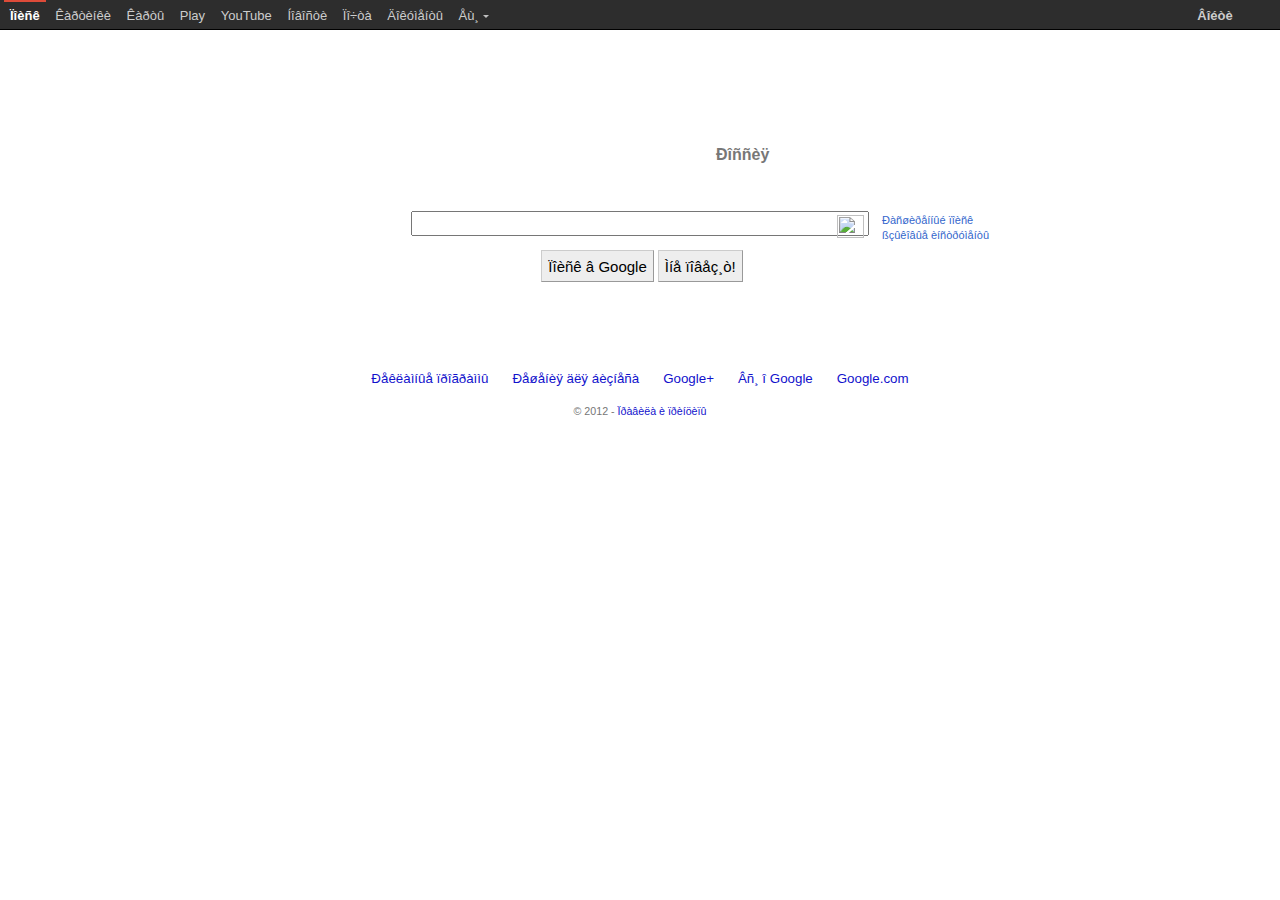
==== test.html @ 153675c8 "Initial HTML parsing suite is set up" ====
<html itemscope="itemscope" itemtype="http://schema.org/WebPage">
<head>
<meta content="&#207;&#238;&#232;&#241;&#234; &#232;&#237;&#244;&#238;&#240;&#236;&#224;&#246;&#232;&#232; &#226; &#232;&#237;&#242;&#229;&#240;&#237;&#229;&#242;&#229;: &#226;&#229;&#225; &#241;&#242;&#240;&#224;&#237;&#232;&#246;&#251;, &#234;&#224;&#240;&#242;&#232;&#237;&#234;&#232;, &#226;&#232;&#228;&#229;&#238; &#232; &#236;&#237;&#238;&#227;&#238;&#229; &#228;&#240;&#243;&#227;&#238;&#229;." name="description">
<meta content="noodp" name="robots">
<meta itemprop="image" content="/images/google_favicon_128.png">
<title>Google</title>
<script>window.google={kEI:"-qaaUIm1NozS4QT7uYGADg",getEI:function(a){var b;while(a&&!(a.getAttribute&&(b=a.getAttribute("eid"))))a=a.parentNode;return b||google.kEI},https:function(){return window.location.protocol=="https:"},kEXPI:"17259,30316,39523,39978,40363,4000016,4000116,4000123,4000354,4000390,4000472,4000553,4000698,4000880,4000955,4001026,4001030,4001057,4001384,4001425,4001429,4001457,4001467,4001569,4001584,4001601,4001606,4001614,4001747,4001761,4001766,4001782,4001848,4001855,4001933,4001952,4001970,4002063",kCSI:{e:"17259,30316,39523,39978,40363,4000016,4000116,4000123,4000354,4000390,4000472,4000553,4000698,4000880,4000955,4001026,4001030,4001057,4001384,4001425,4001429,4001457,4001467,4001569,4001584,4001601,4001606,4001614,4001747,4001761,4001766,4001782,4001848,4001855,4001933,4001952,4001970,4002063",ei:"-qaaUIm1NozS4QT7uYGADg"},authuser:0,
ml:function(){},kHL:"ru",time:function(){return(new Date).getTime()},log:function(a,b,c,e){var d=new Image,h=google,i=h.lc,f=h.li,j="";d.onerror=(d.onload=(d.onabort=function(){delete i[f]}));i[f]=d;if(!c&&b.search("&ei=")==-1)j="&ei="+google.getEI(e);var g=c||"/gen_204?atyp=i&ct="+a+"&cad="+b+j+"&zx="+google.time();
var k=/^http:/i;if(k.test(g)&&google.https()){google.ml(new Error("GLMM"),false,{src:g});delete i[f];return}d.src=g;h.li=f+1},lc:[],li:0,Toolbelt:{},y:{},x:function(a,b){google.y[a.id]=[a,b];return false}};

window.google.sn="webhp";window.google.timers={};window.google.startTick=function(a,b){window.google.timers[a]={t:{start:(new Date).getTime()},bfr:!(!b)}};window.google.tick=function(a,b,c){if(!window.google.timers[a])google.startTick(a);window.google.timers[a].t[b]=c||(new Date).getTime()};google.startTick("load",true);try{}catch(u){}
var _gjwl=location;function _gjuc(){var e=_gjwl.href.indexOf("#");if(e>=0){var a=_gjwl.href.substring(e);if(a.indexOf("&q=")>0||a.indexOf("#q=")>=0){a=a.substring(1);if(a.indexOf("#")==-1){for(var c=0;c<a.length;){var d=c;if(a.charAt(d)=="&")++d;var b=a.indexOf("&",d);if(b==-1)b=a.length;var f=a.substring(d,b);if(f.indexOf("fp=")==0){a=a.substring(0,c)+a.substring(b,a.length);b=c}else if(f=="cad=h")return 0;c=b}_gjwl.href="/search?"+a+"&cad=h";return 1}}}return 0}function _gjp(){!(window._gjwl.hash&&
window._gjuc())&&setTimeout(_gjp,500)};
window._gjp&&_gjp();</script><style>#gb{font:13px/27px Arial,sans-serif;height:30px}#gbz,#gbg{position:absolute;white-space:nowrap;top:0;height:30px;z-index:1000}#gbz{left:0;padding-left:4px}#gbg{right:0;padding-right:5px}#gbs{background:transparent;position:absolute;top:-999px;visibility:hidden;z-index:998}.gbto #gbs{background:#fff}#gbx3,#gbx4{background-color:#2d2d2d;background-image:none;_background-image:none;background-position:0 -138px;background-repeat:repeat-x;border-bottom:1px solid #000;font-size:24px;height:29px;_height:30px;opacity:1;filter:alpha(opacity=100);position:absolute;top:0;width:100%;z-index:990}#gbx3{left:0}#gbx4{right:0}#gbb{position:relative}#gbbw{left:0;position:absolute;top:30px;width:100%}.gbtcb{position:absolute;visibility:hidden}#gbz .gbtcb{right:0}#gbg .gbtcb{left:0}.gbxx{display:none !important}.gbxo{opacity:0 !important;filter:alpha(opacity=0) !important}.gbm{position:absolute;z-index:999;top:-999px;visibility:hidden;text-align:left;border:1px solid #bebebe;background:#fff;-moz-box-shadow:-1px 1px 1px rgba(0,0,0,.2);-webkit-box-shadow:0 2px 4px rgba(0,0,0,.2);box-shadow:0 2px 4px rgba(0,0,0,.2)}.gbrtl .gbm{-moz-box-shadow:1px 1px 1px rgba(0,0,0,.2)}.gbto .gbm,.gbto #gbs{top:29px;visibility:visible}#gbz .gbm,#gbz #gbs{left:0}#gbg .gbm,#gbg #gbs{right:0}.gbxms{background-color:#ccc;display:block;position:absolute;z-index:1;top:-1px;left:-2px;right:-2px;bottom:-2px;opacity:.4;-moz-border-radius:3px;filter:progid:DXImageTransform.Microsoft.Blur(pixelradius=5);*opacity:1;*top:-2px;*left:-5px;*right:5px;*bottom:4px;-ms-filter:"progid:DXImageTransform.Microsoft.Blur(pixelradius=5)";opacity:1\0/;top:-4px\0/;left:-6px\0/;right:5px\0/;bottom:4px\0/}.gbma{position:relative;top:-1px;border-style:solid dashed dashed;border-color:transparent;border-top-color:#c0c0c0;display:-moz-inline-box;display:inline-block;font-size:0;height:0;line-height:0;width:0;border-width:3px 3px 0;padding-top:1px;left:4px}#gbztms1,#gbi4m1,#gbi4s,#gbi4t{zoom:1}.gbtc,.gbmc,.gbmcc{display:block;list-style:none;margin:0;padding:0}.gbmc{background:#fff;padding:10px 0;position:relative;z-index:2;zoom:1}.gbt{position:relative;display:-moz-inline-box;display:inline-block;line-height:27px;padding:0;vertical-align:top}.gbt{*display:inline}.gbto{box-shadow:0 2px 4px rgba(0,0,0,.2);-moz-box-shadow:0 2px 4px rgba(0,0,0,.2);-webkit-box-shadow:0 2px 4px rgba(0,0,0,.2)}.gbzt,.gbgt{cursor:pointer;display:block;text-decoration:none !important}span#gbg6,span#gbg4{cursor:default}.gbts{border-left:1px solid transparent;border-right:1px solid transparent;display:block;*display:inline-block;padding:0 5px;position:relative;z-index:1000}.gbts{*display:inline}.gbto .gbts{background:#fff;border-color:#bebebe;color:#36c;padding-bottom:1px;padding-top:2px}.gbz0l .gbts{color:#fff;font-weight:bold}.gbtsa{padding-right:9px}#gbz .gbzt,#gbz .gbgt,#gbg .gbgt{color:#ccc!important}.gbtb2{display:block;border-top:2px solid transparent}.gbto .gbzt .gbtb2,.gbto .gbgt .gbtb2{border-top-width:0}.gbtb .gbts{background:url(//ssl.gstatic.com/gb/images/b_8d5afc09.png);_background:url(//ssl.gstatic.com/gb/images/b8_3615d64d.png);background-position:-27px -22px;border:0;font-size:0;padding:29px 0 0;*padding:27px 0 0;width:1px}.gbzt-hvr,.gbzt:focus,.gbgt-hvr,.gbgt:focus{background-color:#4c4c4c;background-image:none;_background-image:none;background-position:0 -102px;background-repeat:repeat-x;outline:none;text-decoration:none !important}.gbpdjs .gbto .gbm{min-width:99%}.gbz0l .gbtb2{border-top-color:#dd4b39!important}#gbi4s,#gbi4s1{font-weight:bold}#gbg6.gbgt-hvr,#gbg6.gbgt:focus{background-color:transparent;background-image:none}.gbg4a{font-size:0;line-height:0}.gbg4a .gbts{padding:27px 5px 0;*padding:25px 5px 0}.gbto .gbg4a .gbts{padding:29px 5px 1px;*padding:27px 5px 1px}#gbi4i,#gbi4id{left:5px;border:0;height:24px;position:absolute;top:1px;width:24px}.gbto #gbi4i,.gbto #gbi4id{top:3px}.gbi4p{display:block;width:24px}#gbi4id{background-position:-44px -101px}#gbmpid{background-position:0 0}#gbmpi,#gbmpid{border:none;display:inline-block;height:48px;width:48px}#gbmpiw{display:inline-block;line-height:9px;padding-left:20px;margin-top:10px;position:relative}#gbmpi,#gbmpid,#gbmpiw{*display:inline}#gbg5{font-size:0}#gbgs5{padding:5px !important}.gbto #gbgs5{padding:7px 5px 6px !important}#gbi5{background:url(//ssl.gstatic.com/gb/images/b_8d5afc09.png);_background:url(//ssl.gstatic.com/gb/images/b8_3615d64d.png);background-position:0 0;display:block;font-size:0;height:17px;width:16px}.gbto #gbi5{background-position:-6px -22px}.gbn .gbmt,.gbn .gbmt:visited,.gbnd .gbmt,.gbnd .gbmt:visited{color:#dd8e27 !important}.gbf .gbmt,.gbf .gbmt:visited{color:#900 !important}.gbmt,.gbml1,.gbmlb,.gbmt:visited,.gbml1:visited,.gbmlb:visited{color:#36c !important;text-decoration:none !important}.gbmt,.gbmt:visited{display:block}.gbml1,.gbmlb,.gbml1:visited,.gbmlb:visited{display:inline-block;margin:0 10px}.gbml1,.gbmlb,.gbml1:visited,.gbmlb:visited{*display:inline}.gbml1,.gbml1:visited{padding:0 10px}.gbml1-hvr,.gbml1:focus{outline:none;text-decoration:underline !important}#gbpm .gbml1{display:inline;margin:0;padding:0;white-space:nowrap}.gbmlb,.gbmlb:visited{line-height:27px}.gbmlb-hvr,.gbmlb:focus{outline:none;text-decoration:underline !important}.gbmlbw{color:#ccc;margin:0 10px}.gbmt{padding:0 20px}.gbmt-hvr,.gbmt:focus{background:#eee;cursor:pointer;outline:0 solid black;text-decoration:none !important}.gbm0l,.gbm0l:visited{color:#000 !important;font-weight:bold}.gbmh{border-top:1px solid #bebebe;font-size:0;margin:10px 0}#gbd4 .gbmc{background:#f5f5f5;padding-top:0}#gbd4 .gbsbic::-webkit-scrollbar-track:vertical{background-color:#f5f5f5;margin-top:2px}#gbmpdv{background:#fff;border-bottom:1px solid #bebebe;-moz-box-shadow:0 2px 4px rgba(0,0,0,.12);-o-box-shadow:0 2px 4px rgba(0,0,0,.12);-webkit-box-shadow:0 2px 4px rgba(0,0,0,.12);box-shadow:0 2px 4px rgba(0,0,0,.12);position:relative;z-index:1}#gbd4 .gbmh{margin:0}.gbmtc{padding:0;margin:0;line-height:27px}.GBMCC:last-child:after,#GBMPAL:last-child:after{content:'\0A\0A';white-space:pre;position:absolute}#gbmps{*zoom:1}#gbd4 .gbpc,#gbmpas .gbmt{line-height:17px}#gbd4 .gbpgs .gbmtc{line-height:27px}#gbd4 .gbmtc{border-bottom:1px solid #bebebe}#gbd4 .gbpc{display:inline-block;margin:16px 0 10px;padding-right:50px;vertical-align:top}#gbd4 .gbpc{*display:inline}.gbpc .gbps,.gbpc .gbps2{display:block;margin:0 20px}#gbmplp.gbps{margin:0 10px}.gbpc .gbps{color:#000;font-weight:bold}.gbpc .gbpd{margin-bottom:5px}.gbpd .gbmt,.gbpd .gbps{color:#666 !important}.gbpd .gbmt{opacity:.4;filter:alpha(opacity=40)}.gbps2{color:#666;display:block}.gbp0{display:none}.gbp0 .gbps2{font-weight:bold}#gbd4 .gbmcc{margin-top:5px}.gbpmc{background:#fef9db}.gbpmc .gbmt{padding:10px 20px}#gbpm{*border-collapse:collapse;border-spacing:0;margin:0;white-space:normal}#gbpm .gbmt{border-top:none;color:#000 !important;font:11px Arial,sans-serif}#gbpms{*white-space:nowrap}.gbpms2{font-weight:bold;white-space:nowrap}#gbmpal{*border-collapse:collapse;border-spacing:0;margin:0;white-space:nowrap;width:100%}.gbmpala,.gbmpalb{font:13px Arial,sans-serif;line-height:27px;padding:10px 20px 0;white-space:nowrap}.gbmpala{padding-left:0;text-align:left}.gbmpalb{padding-right:0;text-align:right}#gbmpasb .gbps{color:#000}#gbmpal .gbqfbb{margin:0 20px}.gbp0 .gbps{*display:inline}.gbiba{margin:8px 20px 10px}.gbmpiaw{display:inline-block;padding-right:10px;margin-bottom:6px;margin-top:10px}.gbxv{visibility:hidden}.gbmpiaa{display:block;margin-top:10px}.gbmpia{border:none;display:block;height:48px;width:48px}.gbmpnw{display:inline-block;height:auto;margin:10px 0;vertical-align:top}.gbqfb,.gbqfba,.gbqfbb{-moz-border-radius:2px;-webkit-border-radius:2px;border-radius:2px;cursor:default !important;display:inline-block;font-weight:bold;height:29px;line-height:29px;min-width:54px;*min-width:70px;padding:0 8px;text-align:center;text-decoration:none !important;-moz-user-select:none;-webkit-user-select:none}.gbqfb:focus,.gbqfba:focus,.gbqfbb:focus{border:1px solid #4d90fe;-moz-box-shadow:inset 0 0 0 1px rgba(255,255,255,.5);-webkit-box-shadow:inset 0 0 0 1px rgba(255,255,255,.5);box-shadow:inset 0 0 0 1px rgba(255,255,255,.5);outline:none}#gbqfb.gbqfb-no-focus{border:1px solid #3079ed;-moz-box-shadow:none;-webkit-box-shadow:none;box-shadow:none}.gbqfb-hvr:focus,.gbqfba-hvr:focus,.gbqfbb-hvr:focus{-webkit-box-shadow:inset 0 0 0 1px #fff,0 1px 1px rgba(0,0,0,.1);-moz-box-shadow:inset 0 0 0 1px #fff,0 1px 1px rgba(0,0,0,.1);box-shadow:inset 0 0 0 1px #fff,0 1px 1px rgba(0,0,0,.1)}.gbqfb-hvr,.gbqfba-hvr,.gbqfbb-hvr{-webkit-box-shadow:0 1px 1px rgba(0,0,0,.1);-moz-box-shadow:0 1px 1px rgba(0,0,0,.1);box-shadow:0 1px 1px rgba(0,0,0,.1)}.gbqfb::-moz-focus-inner,.gbqfba::-moz-focus-inner,.gbqfbb::-moz-focus-inner{border:0}.gbqfba,.gbqfbb{border:1px solid #dcdcdc;border-color:rgba(0,0,0,.1);color:#444 !important;font-size:11px}.gbqfb{background-color:#4d90fe;background-image:-webkit-gradient(linear,left top,left bottom,from(#4d90fe),to(#4787ed));background-image:-webkit-linear-gradient(top,#4d90fe,#4787ed);background-image:-moz-linear-gradient(top,#4d90fe,#4787ed);background-image:-ms-linear-gradient(top,#4d90fe,#4787ed);background-image:-o-linear-gradient(top,#4d90fe,#4787ed);background-image:linear-gradient(top,#4d90fe,#4787ed);filter:progid:DXImageTransform.Microsoft.gradient(startColorStr='#4d90fe',EndColorStr='#4787ed');border:1px solid #3079ed;color:#fff !important}.gbqfb-hvr,.gbqfb-hvr:focus{border-color:#2f5bb7;background-color:#357ae8;background-image:-webkit-gradient(linear,left top,left bottom,from(#4d90fe),to(#357ae8));background-image:-webkit-linear-gradient(top,#4d90fe,#357ae8);background-image:-moz-linear-gradient(top,#4d90fe,#357ae8);background-image:-ms-linear-gradient(top,#4d90fe,#357ae8);background-image:-o-linear-gradient(top,#4d90fe,#357ae8);background-image:linear-gradient(top,#4d90fe,#357ae8)}.gbqfb:active{-webkit-box-shadow:inset 0 1px 2px rgba(0,0,0,.3);-moz-box-shadow:inset 0 1px 2px rgba(0,0,0,.3);box-shadow:inset 0 1px 2px rgba(0,0,0,.3)}.gbqfba{background-color:#f5f5f5;background-image:-webkit-gradient(linear,left top,left bottom,from(#f5f5f5),to(#f1f1f1));background-image:-webkit-linear-gradient(top,#f5f5f5,#f1f1f1);background-image:-moz-linear-gradient(top,#f5f5f5,#f1f1f1);background-image:-ms-linear-gradient(top,#f5f5f5,#f1f1f1);background-image:-o-linear-gradient(top,#f5f5f5,#f1f1f1);background-image:linear-gradient(top,#f5f5f5,#f1f1f1);filter:progid:DXImageTransform.Microsoft.gradient(startColorStr='#f5f5f5',EndColorStr='#f1f1f1')}.gbqfba-hvr,.gbqfba-hvr:active{background-color:#f8f8f8;background-image:-webkit-gradient(linear,left top,left bottom,from(#f8f8f8),to(#f1f1f1));background-image:-webkit-linear-gradient(top,#f8f8f8,#f1f1f1);background-image:-moz-linear-gradient(top,#f8f8f8,#f1f1f1);background-image:-ms-linear-gradient(top,#f8f8f8,#f1f1f1);background-image:-o-linear-gradient(top,#f8f8f8,#f1f1f1);background-image:linear-gradient(top,#f8f8f8,#f1f1f1);filter:progid:DXImageTransform.Microsoft.gradient(startColorStr='#f8f8f8',EndColorStr='#f1f1f1')}.gbqfbb{background-color:#fff;background-image:-webkit-gradient(linear,left top,left bottom,from(#fff),to(#fbfbfb));background-image:-webkit-linear-gradient(top,#fff,#fbfbfb);background-image:-moz-linear-gradient(top,#fff,#fbfbfb);background-image:-ms-linear-gradient(top,#fff,#fbfbfb);background-image:-o-linear-gradient(top,#fff,#fbfbfb);background-image:linear-gradient(top,#fff,#fbfbfb);filter:progid:DXImageTransform.Microsoft.gradient(startColorStr='#ffffff',EndColorStr='#fbfbfb')}.gbqfbb-hvr,.gbqfbb-hvr:active{background-color:#fff;background-image:-webkit-gradient(linear,left top,left bottom,from(#fff),to(#f8f8f8));background-image:-webkit-linear-gradient(top,#fff,#f8f8f8);background-image:-moz-linear-gradient(top,#fff,#f8f8f8);background-image:-ms-linear-gradient(top,#fff,#f8f8f8);background-image:-o-linear-gradient(top,#fff,#f8f8f8);background-image:linear-gradient(top,#fff,#f8f8f8);filter:progid:DXImageTransform.Microsoft.gradient(startColorStr='#ffffff',EndColorStr='#f8f8f8')}.gbqfba-hvr,.gbqfba-hvr:active,.gbqfbb-hvr,.gbqfbb-hvr:active{border-color:#c6c6c6;-webkit-box-shadow:0 1px 1px rgba(0,0,0,.1);-moz-box-shadow:0 1px 1px rgba(0,0,0,.1);box-shadow:0 1px 1px rgba(0,0,0,.1);color:#222 !important}.gbqfba:active,.gbqfbb:active{-webkit-box-shadow:inset 0 1px 2px rgba(0,0,0,.1);-moz-box-shadow:inset 0 1px 2px rgba(0,0,0,.1);box-shadow:inset 0 1px 2px rgba(0,0,0,.1)}#gbmpas{max-height:220px}#gbmm{max-height:530px}.gbsb{-webkit-box-sizing:border-box;display:block;position:relative;*zoom:1}.gbsbic{overflow:auto}.gbsbis .gbsbt,.gbsbis .gbsbb{-webkit-mask-box-image:-webkit-gradient(linear,left top,right top,color-stop(0,rgba(0,0,0,.1)),color-stop(.5,rgba(0,0,0,.8)),color-stop(1,rgba(0,0,0,.1)));left:0;margin-right:0;opacity:0;position:absolute;width:100%}.gbsb .gbsbt:after,.gbsb .gbsbb:after{content:"";display:block;height:0;left:0;position:absolute;width:100%}.gbsbis .gbsbt{background:-webkit-gradient(linear,left top,left bottom,from(rgba(0,0,0,.2)),to(rgba(0,0,0,0)));background-image:-webkit-linear-gradient(top,rgba(0,0,0,.2),rgba(0,0,0,0));background-image:-moz-linear-gradient(top,rgba(0,0,0,.2),rgba(0,0,0,0));background-image:-ms-linear-gradient(top,rgba(0,0,0,.2),rgba(0,0,0,0));background-image:-o-linear-gradient(top,rgba(0,0,0,.2),rgba(0,0,0,0));background-image:linear-gradient(top,rgba(0,0,0,.2),rgba(0,0,0,0));height:6px;top:0}.gbsb .gbsbt:after{border-top:1px solid #ebebeb;border-color:rgba(0,0,0,.3);top:0}.gbsb .gbsbb{-webkit-mask-box-image:-webkit-gradient(linear,left top,right top,color-stop(0,rgba(0,0,0,.1)),color-stop(.5,rgba(0,0,0,.8)),color-stop(1,rgba(0,0,0,.1)));background:-webkit-gradient(linear,left bottom,left top,from(rgba(0,0,0,.2)),to(rgba(0,0,0,0)));background-image:-webkit-linear-gradient(bottom,rgba(0,0,0,.2),rgba(0,0,0,0));background-image:-moz-linear-gradient(bottom,rgba(0,0,0,.2),rgba(0,0,0,0));background-image:-ms-linear-gradient(bottom,rgba(0,0,0,.2),rgba(0,0,0,0));background-image:-o-linear-gradient(bottom,rgba(0,0,0,.2),rgba(0,0,0,0));background-image:linear-gradient(bottom,rgba(0,0,0,.2),rgba(0,0,0,0));bottom:0;height:4px}.gbsb .gbsbb:after{border-bottom:1px solid #ebebeb;border-color:rgba(0,0,0,.3);bottom:0}</style>
<style id="gstyle">body{margin:0;overflow-y:scroll}#gog{padding:3px 8px 0}td{line-height:.8em}.gac_m td{line-height:17px}form{margin-bottom:20px}body,td,a,p,.h{font-family:arial,sans-serif}.h{color:#36c;font-size:20px}.q{color:#00c}.ts td{padding:0}.ts{border-collapse:collapse}em{font-weight:bold;font-style:normal}.lst{height:25px;width:496px}.gsfi,.lst{font:18px arial,sans-serif}.gsfs{font:17px arial,sans-serif}.tiah{width:458px}.ds{display:-moz-inline-box;display:inline-block;margin:3px 0 4px;margin-left:4px}input{font-family:inherit}a.gb1,a.gb2,a.gb3,a.gb4{color:#11c !important}body{background:#fff;color:black}a{color:#11c;text-decoration:none}a:hover,a:active{text-decoration:underline}.fl a{color:#36c}a:visited{color:#551a8b}a.gb1,a.gb4{text-decoration:underline}a.gb3:hover{text-decoration:none}#ghead a.gb2:hover{color:#fff!important}.sblc{padding-top:5px}.sblc a{display:block;margin:2px 0;margin-left:13px;font-size:11px;}.lsbb{background:#eee;border:solid 1px;border-color:#ccc #999 #999 #ccc;height:30px;display:block}.ftl,#fll a{display:inline-block;margin:0 12px}.lsb{background:url(/images/srpr/nav_logo80.png) 0 -258px repeat-x;border:none;color:#000;cursor:pointer;height:30px;margin:0;outline:0;font:15px arial,sans-serif;vertical-align:top}.lsb:active{background:#ccc}.lst:focus{outline:none}#addlang a{padding:0 3px}.gac_v div{display:none}.gac_v .gac_v2,.gac_bt{display:block!important}table.gssb_c{z-index:986  }.nbcl{background:url(/images/srpr/nav_logo80.png) no-repeat ;height:px;width:px}</style>
<script>(function(){try{var e=!0,h=null,i=!1;var aa=function(a,b,c,d){d=d||{};d._sn=["cfg",b,c].join(".");window.gbar.logger.ml(a,d)};var k=window.gbar=window.gbar||{},n=window.gbar.i=window.gbar.i||{},ba;function _tvn(a,b){var c=parseInt(a,10);return isNaN(c)?b:c}function _tvf(a,b){var c=parseFloat(a);return isNaN(c)?b:c}function _tvv(a){return!!a}function p(a,b,c){(c||k)[a]=b}k.bv={n:_tvn("2",0),r:"r_gc.r_pw.",f:".41.",m:_tvn("1",1)};
function ca(a,b,c){var d="on"+b;if(a.addEventListener)a.addEventListener(b,c,i);else if(a.attachEvent)a.attachEvent(d,c);else{var g=a[d];a[d]=function(){var a=g.apply(this,arguments),b=c.apply(this,arguments);return void 0==a?b:void 0==b?a:b&&a}}}var da=function(a){return function(){return k.bv.m==a}},ea=da(1),fa=da(2);p("sb",ea);p("kn",fa);n.a=_tvv;n.b=_tvf;n.c=_tvn;n.i=aa;var r=window.gbar.i.i;var s=function(){},t=function(){},u=function(a){var b=new Image,c=ga;b.onerror=b.onload=b.onabort=function(){try{delete ha[c]}catch(a){}};ha[c]=b;b.src=a;ga=c+1},ha=[],ga=0;p("logger",{il:t,ml:s,log:u});var v=window.gbar.logger;var w={},ia={},x=[],ja="a",ka=function(a,b){x.push([a,b])},la=function(a,b){w[a]=b},ma=function(a){return a in w},z={},A=function(a,b){z[a]||(z[a]=[]);z[a].push(b)},B=function(a){A("m",a)},na=function(a,b){var c=document.createElement("script");c.src=a;-1<ja.indexOf("a")&&(c.async=e);-1<ja.indexOf("d")&&(c.defer=e);n.a("")&&(c.onerror=function(){c.onerror=h;s(Error("Bundle load failed: name="+(b||"UNK")+" url="+a))});(document.getElementById("xjsc")||
document.body).appendChild(c)},E=function(a){for(var b=0,c;(c=x[b])&&!(c[0]==a);++b);c&&!c[1].l&&!c[1].s&&(c[1].s=e,C(2,a),c[1].url&&na(c[1].url,a),c[1].libs&&D&&D(c[1].libs))},oa=function(a){A("gc",a)},F=h,pa=function(a){F=a},C=function(a,b,c){if(F){a={t:a,b:b};if(c)for(var d in c)a[d]=c[d];try{F(a)}catch(g){}}};p("mdc",w);p("mdi",ia);p("bnc",x);p("qGC",oa);p("qm",B);p("qd",z);p("lb",E);p("mcf",la);p("bcf",ka);p("aq",A);p("mdd","");p("has",ma);p("trh",pa);p("tev",C);if(n.a("1")){var G=n.a("1"),qa=n.a(""),ra=window.gapi={},sa=function(a,b){var c=function(){k.dgl(a,b)};G?B(c):(A("gl",c),E("gl"))},ta={},ua=function(a){for(var a=a.split(":"),b;(b=a.pop())&&ta[b];);return!b},D=function(a){function b(){for(var b=a.split(":"),d=0,g;g=b[d];++d)ta[g]=1;for(b=0;d=x[b];++b)d=d[1],(g=d.libs)&&!d.l&&d.i&&ua(g)&&d.i()}k.dgl(a,b)},H=window.___jsl={};H.h="m;/_/abc-static/_/js/gapi/__features__/rt=j/ver=DMm2Egd3RKw.en./sv=1/am=!vjVqvImSc8A7hwzo/d=1";H.ms="https://apis.google.com";H.m="";
H.l=[];G||x.push(["gl",{url:"//ssl.gstatic.com/gb/js/abc/glm_e7bb39a7e1a24581ff4f8d199678b1b9.js"}]);var va={"export":"1",isPlusUser:qa,socialhost:""};w.gl=va;p("load",sa,ra);p("dgl",sa);p("agl",ua);n.o=G};var wa=n.b("0.01",1.0E-4),xa=0;
function _mlToken(a,b){try{if(1>xa){xa++;var c,d=a,g=b||{},f=encodeURIComponent,j="es_plusone_gc_20121017.0_p3",l=["//www.google.com/gen_204?atyp=i&zx=",(new Date).getTime(),"&jexpid=",f("30316"),"&srcpg=",f("prop=1"),"&jsr=",Math.round(1/wa),"&ogf=",k.bv.f,"&ogrp=",f(""),"&ogv=",f("1351196785.1351885086"),j?"&oggv="+f(j):"","&ogd=",f("ru"),"&ogl=",f("ru")];g._sn&&(g._sn="og."+g._sn);for(var m in g)l.push("&"),
l.push(f(m)),l.push("="),l.push(f(g[m]));l.push("&emsg=");l.push(f(d.name+":"+d.message));var q=l.join("");ya(q)&&(q=q.substr(0,2E3));c=q;var y=window.gbar.logger._aem(a,c);u(y)}}catch(W){}}var ya=function(a){return 2E3<=a.length},za=function(a,b){return b};function Aa(a){s=a;p("_itl",ya,v);p("_aem",za,v);p("ml",s,v);a={};w.er=a}n.a("")?Aa(function(a){throw a;}):n.a("1")&&Math.random()<wa&&Aa(_mlToken);var _E="left",J=function(a,b){var c=a.className;I(a,b)||(a.className+=(""!=c?" ":"")+b)},K=function(a,b){var c=a.className,d=RegExp("\\s?\\b"+b+"\\b");c&&c.match(d)&&(a.className=c.replace(d,""))},I=function(a,b){var c=RegExp("\\b"+b+"\\b"),d=a.className;return!(!d||!d.match(c))},Ca=function(a,b){I(a,b)?K(a,b):J(a,b)};p("ca",J);p("cr",K);p("cc",I);n.k=J;n.l=K;n.m=I;n.n=Ca;var Fa=["gb_71","gb_155"],L;function Ga(a){L=a}function Ha(a){var b=L&&!a.href.match(/.*\/accounts\/ClearSID[?]/)&&encodeURIComponent(L());b&&(a.href=a.href.replace(/([?&]continue=)[^&]*/,"$1"+b))}function Ia(a){window.gApplication&&(a.href=window.gApplication.getTabUrl(a.href))}function Ja(a){try{var b=(document.forms[0].q||"").value;b&&(a.href=a.href.replace(/([?&])q=[^&]*|$/,function(a,c){return(c||"&")+"q="+encodeURIComponent(b)}))}catch(c){r(c,"sb","pq")}}
var Ka=function(){for(var a=[],b=0,c;c=Fa[b];++b)(c=document.getElementById(c))&&a.push(c);return a},La=function(){var a=Ka();return 0<a.length?a[0]:h},Ma=function(){return document.getElementById("gb_70")},M={},N={},Na={},O={},P=void 0,Sa=function(a,b){try{var c=document.getElementById("gb");J(c,"gbpdjs");Q();Oa(document.getElementById("gb"))&&J(c,"gbrtl");if(b&&b.getAttribute){var d=b.getAttribute("aria-owns");if(d.length){var g=document.getElementById(d);if(g){var f=b.parentNode;if(P==d)P=void 0,
K(f,"gbto");else{if(P){var j=document.getElementById(P);if(j&&j.getAttribute){var l=j.getAttribute("aria-owner");if(l.length){var m=document.getElementById(l);m&&m.parentNode&&K(m.parentNode,"gbto")}}}Pa(g)&&Qa(g);P=d;J(f,"gbto")}}}}B(function(){k.tg(a,b,e)});Ra(a)}catch(q){r(q,"sb","tg")}},Ta=function(a){B(function(){k.close(a)})},Ua=function(a){B(function(){k.rdd(a)})},Oa=function(a){var b,c="direction",d=document.defaultView;d&&d.getComputedStyle?(a=d.getComputedStyle(a,""))&&(b=a[c]):b=a.currentStyle?
a.currentStyle[c]:a.style[c];return"rtl"==b},Wa=function(a,b,c){if(a)try{var d=document.getElementById("gbd5");if(d){var g=d.firstChild,f=g.firstChild,j=document.createElement("li");j.className=b+" gbmtc";j.id=c;a.className="gbmt";j.appendChild(a);if(f.hasChildNodes()){for(var c=[["gbkc"],["gbf","gbe","gbn"],["gbkp"],["gbnd"]],d=0,l=f.childNodes.length,g=i,m=-1,q=0,y;y=c[q];q++){for(var W=0,Y;Y=y[W];W++){for(;d<l&&I(f.childNodes[d],Y);)d++;if(Y==b){f.insertBefore(j,f.childNodes[d]||h);g=e;break}}if(g){if(d+
1<f.childNodes.length){var Ba=f.childNodes[d+1];!I(Ba.firstChild,"gbmh")&&!Va(Ba,y)&&(m=d+1)}else if(0<=d-1){var Da=f.childNodes[d-1];!I(Da.firstChild,"gbmh")&&!Va(Da,y)&&(m=d)}break}0<d&&d+1<l&&d++}if(0<=m){var Z=document.createElement("li"),Ea=document.createElement("div");Z.className="gbmtc";Ea.className="gbmt gbmh";Z.appendChild(Ea);f.insertBefore(Z,f.childNodes[m])}k.addHover&&k.addHover(a)}else f.appendChild(j)}}catch(qb){r(qb,"sb","al")}},Va=function(a,b){for(var c=b.length,d=0;d<c;d++)if(I(a,
b[d]))return e;return i},Xa=function(a,b,c){Wa(a,b,c)},Ya=function(a,b){Wa(a,"gbe",b)},Za=function(){B(function(){k.pcm&&k.pcm()})},$a=function(){B(function(){k.pca&&k.pca()})},ab=function(a,b,c,d,g,f,j,l,m,q){B(function(){k.paa&&k.paa(a,b,c,d,g,f,j,l,m,q)})},bb=function(a,b){M[a]||(M[a]=[]);M[a].push(b)},cb=function(a,b){N[a]||(N[a]=[]);N[a].push(b)},db=function(a,b){Na[a]=b},eb=function(a,b){O[a]||(O[a]=[]);O[a].push(b)},Ra=function(a){a.preventDefault&&a.preventDefault();a.returnValue=i;a.cancelBubble=
e},R=h,Qa=function(a,b){Q();if(a){fb(a,"&#206;&#242;&#234;&#240;&#251;&#226;&#224;&#229;&#242;&#241;&#255;&hellip;");S(a,e);var c="undefined"!=typeof b?b:1E4,d=function(){gb(a)};R=window.setTimeout(d,c)}},hb=function(a){Q();a&&(S(a,i),fb(a,""))},gb=function(a){try{Q();var b=a||document.getElementById(P);b&&(fb(b,"&#209;&#235;&#243;&#230;&#225;&#224; &#226;&#240;&#229;&#236;&#229;&#237;&#237;&#238; &#237;&#229;&#228;&#238;&#241;&#242;&#243;&#239;&#237;&#224;.%1$s&#207;&#238;&#226;&#242;&#238;&#240;&#232;&#242;&#229; &#239;&#238;&#239;&#251;&#242;&#234;&#243; &#239;&#238;&#231;&#230;&#229;.","%1$s"),S(b,e))}catch(c){r(c,"sb","sdhe")}},fb=function(a,b,c){if(a&&b){var d=Pa(a);if(d){if(c){d.innerHTML="";for(var b=b.split(c),c=0,g;g=b[c];c++){var f=document.createElement("div");f.innerHTML=g;d.appendChild(f)}}else d.innerHTML=
b;S(a,e)}}},S=function(a,b){var c=void 0!==b?b:e;c?J(a,"gbmsgo"):K(a,"gbmsgo")},Pa=function(a){for(var b=0,c;c=a.childNodes[b];b++)if(I(c,"gbmsg"))return c},Q=function(){R&&window.clearTimeout(R)},ib=function(a){var b="inner"+a,a="offset"+a;return window[b]?window[b]:document.documentElement&&document.documentElement[a]?document.documentElement[a]:0},jb=function(){return i};p("so",La);p("sos",Ka);p("si",Ma);p("tg",Sa);p("close",Ta);p("rdd",Ua);p("addLink",Xa);p("addExtraLink",Ya);p("pcm",Za);
p("pca",$a);p("paa",ab);p("ddld",Qa);p("ddrd",hb);p("dderr",gb);p("rtl",Oa);p("bh",M);p("abh",bb);p("dh",N);p("adh",cb);p("ch",O);p("ach",eb);p("eh",Na);p("aeh",db);ba=n.a("")?Ia:Ja;p("qs",ba);p("setContinueCb",Ga);p("pc",Ha);p("bsy",jb);n.d=Ra;n.j=ib;var kb={};w.base=kb;x.push(["m",{url:"//ssl.gstatic.com/gb/js/sem_f0b88b8d5aee5866ba84730d35feb6b4.js"}]);k.sg={c:"1"};p("wg",{rg:{}});var lb={tiw:n.c("15000",0),tie:n.c("30000",0)};w.wg=lb;var mb={thi:n.c("10000",0),thp:n.c("180000",0),tho:n.c("5000",0),tet:n.b("0.5",0)};w.wm=mb;if(n.a("1")){var nb=n.a("");x.push(["gc",{auto:nb,url:"//ssl.gstatic.com/gb/js/abc/gci_91f30755d6a6b787dcc2a4062e6e9824.js",libs:"googleapis.client:plusone"}]);var ob={version:"gci_91f30755d6a6b787dcc2a4062e6e9824.js",index:"",lang:"ru"};w.gc=ob;var pb=function(a){window.googleapis&&window.iframes?a&&a():(a&&oa(a),E("gc"))};p("lGC",pb);n.a("1")&&p("lPWF",pb)};window.__PVT="";if(n.a("1")&&n.a("1")){var rb=function(a){pb(function(){A("pw",a);E("pw")})};p("lPW",rb);x.push(["pw",{url:"//ssl.gstatic.com/gb/js/abc/pwm_45f73e4df07a0e388b0fa1f3d30e7280.js"}]);var sb=[],tb=function(a){sb[0]=a},ub=function(a,b){var c=b||{};c._sn="pw";s(a,c)},vb={signed:sb,elog:ub,base:"https://plusone.google.com/u/0",loadTime:(new Date).getTime()};w.pw=vb;var wb=function(a,b){for(var c=b.split("."),d=function(){var b=arguments;a(function(){for(var a=k,d=0,f=c.length-1;d<f;++d)a=a[c[d]];a[c[d]].apply(a,b)})},g=k,f=0,j=c.length-
1;f<j;++f)g=g[c[f]]=g[c[f]]||{};return g[c[f]]=d};wb(rb,"pw.clk");wb(rb,"pw.hvr");p("su",tb,k.pw)};var xb={J:1,L:2,da:3,C:4,X:5,Q:6,v:7,w:8,ha:9,W:10,P:11,A:12,V:13,z:14,T:15,S:16,fa:17,G:18,R:19,ga:20,ea:21,D:22,K:23,ja:24,ka:25,ia:26,H:27,g:28,B:29,u:30,ca:31,Z:32,$:33,N:34,O:35,ba:36,aa:37,Y:38,I:39,U:40,F:41,M:500};var yb=n.b("0.01",1.0E-4),zb=n.b("0.1",1),Ab=i,Bb=i;if(n.a("1")){var Cb=Math.random();Cb<=yb&&(Ab=e);Cb<=zb&&(Bb=e)}var T=xb;function Db(){var a=0,b=function(b,d){n.a(d)&&(a|=b)};b(1,"");b(2,"");b(4,"");b(8,"");return a}
function Eb(a,b){var c=yb,d=Ab,g;g=34>=a?a<=T.z?a==T.v||a==T.w||a==T.A?i:e:a>=T.g&&a<=T.u?e:i:200<=a?e:i;g&&(c=zb,d=Bb);if(d){d=encodeURIComponent;g="es_plusone_gc_20121017.0_p3";var f;k.rp?(f=k.rp(),f="-1"!=f?f:""):f="";c=["//www.google.com/gen_204?atyp=i&zx=",(new Date).getTime(),"&oge=",a,"&ogex=",d("30316"),"&ogf=",k.bv.f,"&ogp=",d("1"),"&ogrp=",d(f),"&ogsr=",Math.round(1/c),"&ogv=",d("1351196785.1351885086"),
g?"&oggv="+d(g):"","&ogd=",d("ru"),"&ogl=",d("ru"),"&ogus=",Db()];if(b){"ogw"in b&&(c.push("&ogw="+b.ogw),delete b.ogw);var j;g=b;f=[];for(j in g)0!=f.length&&f.push(","),f.push(j),f.push("."),f.push(g[j]);j=f.join("");""!=j&&(c.push("&ogad="),c.push(d(j)))}u(c.join(""))}}t=Eb;p("il",t,v);var Fb={};w.il=Fb;var Gb=function(a,b,c,d,g,f,j,l,m,q){B(function(){k.paa(a,b,c,d,g,f,j,l,m,q)})},Hb=function(){B(function(){k.prm()})},Ib=function(a){B(function(){k.spn(a)})},Jb=function(a){B(function(){k.sps(a)})},Kb=function(a){B(function(){k.spp(a)})},Lb={"27":"//ssl.gstatic.com/gb/images/silhouette_24.png","27":"//ssl.gstatic.com/gb/images/silhouette_24.png","27":"//ssl.gstatic.com/gb/images/silhouette_24.png"},Mb=function(a){return(a=Lb[a])||"//ssl.gstatic.com/gb/images/silhouette_24.png"},
Nb=function(){B(function(){k.spd()})};p("spn",Ib);p("spp",Kb);p("sps",Jb);p("spd",Nb);p("paa",Gb);p("prm",Hb);bb("gbd4",Hb);
if(n.a("")){var Ob={d:n.a(""),e:"",sanw:n.a(""),p:"//ssl.gstatic.com/gb/images/silhouette_96.png",cp:"1",xp:n.a("1"),mg:"%1$s (&#228;&#229;&#235;&#229;&#227;&#232;&#240;&#238;&#226;&#224;&#237;&#237;&#251;&#233;)",md:"%1$s (&#239;&#238; &#243;&#236;&#238;&#235;&#247;&#224;&#237;&#232;&#254;)",mh:"220",s:"1",pp:Mb,ppl:n.a(""),ppa:n.a(""),
ppm:"+&#241;&#242;&#240;&#224;&#237;&#232;&#246;&#224;"};w.prf=Ob};var U,Pb,V,Qb,X=0,Rb=function(a,b,c){if(a.indexOf)return a.indexOf(b,c);if(Array.indexOf)return Array.indexOf(a,b,c);for(c=c==h?0:0>c?Math.max(0,a.length+c):c;c<a.length;c++)if(c in a&&a[c]===b)return c;return-1},$=function(a,b){return-1==Rb(a,X)?(r(Error(X+"_"+b),"up","caa"),i):e},Tb=function(a,b){$([1,2],"r")&&(U[a]=U[a]||[],U[a].push(b),2==X&&window.setTimeout(function(){b(Sb(a))},0))},Ub=function(a,b,c){if($([1],"nap")&&c){for(var d=0;d<c.length;d++)Pb[c[d]]=e;k.up.spl(a,b,"nap",c)}},Vb=function(a,
b,c){if($([1],"aop")&&c){if(V)for(var d in V)V[d]=V[d]&&-1!=Rb(c,d);else{V={};for(d=0;d<c.length;d++)V[c[d]]=e}k.up.spl(a,b,"aop",c)}},Wb=function(){try{if(X=2,!Qb){Qb=e;for(var a in U)for(var b=U[a],c=0;c<b.length;c++)try{b[c](Sb(a))}catch(d){r(d,"up","tp")}}}catch(g){r(g,"up","mtp")}},Sb=function(a){if($([2],"ssp")){var b=!Pb[a];V&&(b=b&&!!V[a]);return b}};Qb=i;U={};Pb={};V=h;
var X=1,Xb=function(){try{return!!window.localStorage&&"object"==typeof window.localStorage}catch(a){return i}},Yb=function(a){return a&&a.style&&a.style.la&&"undefined"!=typeof a.load},Zb=function(a,b,c,d){try{d||(b="og-up-"+b),Xb()?window.localStorage.setItem(b,c):Yb(a)&&(a.setAttribute(b,c),a.save(a.id))}catch(g){g.code!=DOMException.QUOTA_EXCEEDED_ERR&&r(g,"up","spd")}},$b=function(a,b,c){try{c||(b="og-up-"+b);if(Xb())return window.localStorage.getItem(b);if(Yb(a))return a.load(a.id),a.getAttribute(b)}catch(d){d.code!=
DOMException.QUOTA_EXCEEDED_ERR&&r(d,"up","gpd")}return""},ac=function(a,b,c){a.addEventListener?a.addEventListener(b,c,i):a.attachEvent&&a.attachEvent("on"+b,c)};p("up",{r:Tb,nap:Ub,aop:Vb,tp:Wb,ssp:Sb,spd:Zb,gpd:$b,aeh:ac});var bc=function(a,b){a[b]=function(c){var d=arguments;k.qm(function(){a[b].apply(this,d)})}};bc(k.up,"sl");bc(k.up,"si");bc(k.up,"spl");k.mcf("up",{sp:n.b("0.01",1)});function cc(){function a(){for(var b;(b=f[j++])&&!("m"==b[0]||b[1].auto););b&&(C(2,b[0]),b[1].url&&na(b[1].url,b[0]),b[1].libs&&D&&D(b[1].libs));j<f.length&&setTimeout(a,0)}function b(){0<g--?setTimeout(b,0):a()}var c=n.a("1"),d=n.a(""),g=3,f=x,j=0,l=window.gbarOnReady;if(l)try{l()}catch(m){r(m,"ml","or")}d?p("ldb",a):c?ca(window,"load",b):b()}p("rdl",cc);}catch(e){window.gbar&&gbar.logger&&gbar.logger.ml(e,{"_sn":"cfg.init"});}})();
(function(){try{var a=window.gbar;a.mcf("pm",{p:""});}catch(e){window.gbar&&gbar.logger&&gbar.logger.ml(e,{"_sn":"cfg.init"});}})();
(function(){try{var a=window.gbar;a.mcf("mm",{s:"1"});}catch(e){window.gbar&&gbar.logger&&gbar.logger.ml(e,{"_sn":"cfg.init"});}})();
(function(){try{var d=window.gbar.i.i;var e=window.gbar;var f=e.i;var g=f.c("1",0),h=/\bgbmt\b/,i=function(a){try{var b=document.getElementById("gb_"+g),c=document.getElementById("gb_"+a);b&&f.l(b,h.test(b.className)?"gbm0l":"gbz0l");c&&f.k(c,h.test(c.className)?"gbm0l":"gbz0l")}catch(j){d(j,"sj","ssp")}g=a},k=e.qs,l=function(a){var b;b=a.href;var c=window.location.href.match(/.*?:\/\/[^\/]*/)[0],c=RegExp("^"+c+"/search\\?");if((b=c.test(b))&&!/(^|\\?|&)ei=/.test(a.href))if((b=window.google)&&b.kEXPI)a.href+="&ei="+b.kEI},m=function(a){k(a);
l(a)},n=function(){if(window.google&&window.google.sn){var a=/.*hp$/;return a.test(window.google.sn)?"":"1"}return"-1"};e.rp=n;e.slp=i;e.qs=m;e.qsi=l;}catch(e){window.gbar&&gbar.logger&&gbar.logger.ml(e,{"_sn":"cfg.init"});}})();
(function(){try{window.gbar.rdl();}catch(e){window.gbar&&gbar.logger&&gbar.logger.ml(e,{"_sn":"cfg.init"});}})();
</script>
</head>
<body dir="ltr" bgcolor="#fff">
<script>(function(){var src='/images/srpr/nav_logo80.png';var iesg=false;document.body.onload = function(){window.n && window.n();if (document.images){new Image().src=src;}
if (!iesg){document.f&&document.f.q.focus();document.gbqf&&document.gbqf.q.focus();}
}
})();</script><textarea id="csi" style="display:none"></textarea><div id="mngb"><div id="gb">
<script>window.gbar&&gbar.eli&&gbar.eli()</script><div id="gbw">
<div id="gbz">
<span class="gbtcb"></span><ol id="gbzc" class="gbtc">
<li class="gbt"><a onclick="gbar.logger.il(1,{t:1});" class="gbzt gbz0l gbp1" id="gb_1" href="http://www.google.ru/webhp?hl=ru&amp;tab=ww"><span class="gbtb2"></span><span class="gbts">&#207;&#238;&#232;&#241;&#234;</span></a></li>
<li class="gbt"><a onclick="gbar.qs(this);gbar.logger.il(1,{t:2});" class="gbzt" id="gb_2" href="http://www.google.ru/imghp?hl=ru&amp;tab=wi"><span class="gbtb2"></span><span class="gbts">&#202;&#224;&#240;&#242;&#232;&#237;&#234;&#232;</span></a></li>
<li class="gbt"><a onclick="gbar.qs(this);gbar.logger.il(1,{t:8});" class="gbzt" id="gb_8" href="http://maps.google.ru/maps?hl=ru&amp;tab=wl"><span class="gbtb2"></span><span class="gbts">&#202;&#224;&#240;&#242;&#251;</span></a></li>
<li class="gbt"><a onclick="gbar.logger.il(1,{t:78});" class="gbzt" id="gb_78" href="https://play.google.com/?hl=ru&amp;tab=w8"><span class="gbtb2"></span><span class="gbts">Play</span></a></li>
<li class="gbt"><a onclick="gbar.qs(this);gbar.logger.il(1,{t:36});" class="gbzt" id="gb_36" href="http://www.youtube.com/?tab=w1&amp;gl=RU"><span class="gbtb2"></span><span class="gbts">YouTube</span></a></li>
<li class="gbt"><a onclick="gbar.logger.il(1,{t:5});" class="gbzt" id="gb_5" href="http://news.google.ru/nwshp?hl=ru&amp;tab=wn"><span class="gbtb2"></span><span class="gbts">&#205;&#238;&#226;&#238;&#241;&#242;&#232;</span></a></li>
<li class="gbt"><a onclick="gbar.logger.il(1,{t:23});" class="gbzt" id="gb_23" href="https://mail.google.com/mail/?tab=wm"><span class="gbtb2"></span><span class="gbts">&#207;&#238;&#247;&#242;&#224;</span></a></li>
<li class="gbt"><a onclick="gbar.logger.il(1,{t:25});" class="gbzt" id="gb_25" href="https://docs.google.com/?tab=wo"><span class="gbtb2"></span><span class="gbts">&#196;&#238;&#234;&#243;&#236;&#229;&#237;&#242;&#251;</span></a></li>
<li class="gbt">
<a class="gbgt" id="gbztm" href="http://www.google.ru/intl/ru/options/" onclick="gbar.tg(event,this)" aria-haspopup="true" aria-owns="gbd"><span class="gbtb2"></span><span id="gbztms" class="gbts gbtsa"><span id="gbztms1">&#197;&#249;&#184;</span><span class="gbma"></span></span></a><div class="gbm" id="gbd" aria-owner="gbztm"><div id="gbmmb" class="gbmc gbsb gbsbis">
<ol id="gbmm" class="gbmcc gbsbic">
<li class="gbmtc"><a onclick="gbar.logger.il(1,{t:24});" class="gbmt" id="gb_24" href="https://www.google.com/calendar?tab=wc">&#202;&#224;&#235;&#229;&#237;&#228;&#224;&#240;&#252;</a></li>
<li class="gbmtc"><a onclick="gbar.qs(this);gbar.logger.il(1,{t:51});" class="gbmt" id="gb_51" href="http://translate.google.ru/?hl=ru&amp;tab=wT">&#207;&#229;&#240;&#229;&#226;&#238;&#228;&#247;&#232;&#234;</a></li>
<li class="gbmtc"><a onclick="gbar.logger.il(1,{t:30});" class="gbmt" id="gb_30" href="http://www.blogger.com/?tab=wj">Blogger</a></li>
<li class="gbmtc"><a onclick="gbar.logger.il(1,{t:32});" class="gbmt" id="gb_32" href="http://www.google.ru/reader/?hl=ru&amp;tab=wy">Reader</a></li>
<li class="gbmtc"><a onclick="gbar.qs(this);gbar.logger.il(1,{t:31});" class="gbmt" id="gb_31" href="http://picasaweb.google.ru/home?hl=ru&amp;tab=wq">&#212;&#238;&#242;&#238;&#227;&#240;&#224;&#244;&#232;&#232;</a></li>
<li class="gbmtc"><a onclick="gbar.qs(this);gbar.logger.il(1,{t:12});" class="gbmt" id="gb_12" href="http://video.google.ru/?hl=ru&amp;tab=wv">&#194;&#232;&#228;&#229;&#238;</a></li>
<li class="gbmtc"><div class="gbmt gbmh"></div></li>
<li class="gbmtc"><a onclick="gbar.logger.il(1,{t:66});" href="http://www.google.ru/intl/ru/options/" class="gbmt">&#194;&#241;&#229; &#239;&#240;&#238;&#228;&#243;&#234;&#242;&#251; &#187;</a></li>
</ol>
<div class="gbsbt"></div>
<div class="gbsbb"></div>
</div></div>
</li>
</ol>
</div>
<div id="gbg">
<h2 class="gbxx">Account Options</h2>
<span class="gbtcb"></span><ol class="gbtc">
<li class="gbt"><a target="_top" href="https://accounts.google.com/ServiceLogin?hl=ru&amp;continue=http://www.google.ru/" onclick="gbar.logger.il(9,{l:'i'})" id="gb_70" class="gbgt"><span class="gbtb2"></span><span id="gbgs4" class="gbts"><span id="gbi4s1">&#194;&#238;&#233;&#242;&#232;</span></span></a></li>
<li class="gbt gbtb"><span class="gbts"></span></li>
<li class="gbt">
<a class="gbgt" id="gbg5" href="http://www.google.ru/preferences?hl=ru" title="&#205;&#224;&#241;&#242;&#240;&#238;&#233;&#234;&#232;" onclick="gbar.tg(event,this)" aria-haspopup="true" aria-owns="gbd5"><span class="gbtb2"></span><span id="gbgs5" class="gbts"><span id="gbi5"></span></span></a><div class="gbm" id="gbd5" aria-owner="gbg5"><div class="gbmc"><ol id="gbom" class="gbmcc">
<li class="gbkc gbmtc"><a class="gbmt" href="/preferences?hl=ru">&#205;&#224;&#241;&#242;&#240;&#238;&#233;&#234;&#232; &#239;&#238;&#232;&#241;&#234;&#224;</a></li>
<li class="gbmtc"><div class="gbmt gbmh"></div></li>
<li class="gbkp gbmtc"><a class="gbmt" href="http://www.google.ru/history/optout?hl=ru">&#200;&#241;&#242;&#238;&#240;&#232;&#255; &#226;&#229;&#225;-&#239;&#238;&#232;&#241;&#234;&#224;</a></li>
</ol></div></div>
</li>
</ol>
</div>
</div>
<div id="gbx3"></div>
<div id="gbx4"></div>
<script>window.gbar&&gbar.elp&&gbar.elp()</script>
</div></div>
<center>
<br clear="all" id="lgpd"><div id="lga">
<div style="padding:28px 0 3px"><div dir="ltr" title="Google" align="left" id="hplogo" onload="window.lol&amp;&amp;lol()" style="height:110px;width:276px;background:url(/images/srpr/logo1w.png) no-repeat"><div nowrap style="color:#777;font-size:16px;font-weight:bold;position:relative;left:214px;top:70px">&#208;&#238;&#241;&#241;&#232;&#255;</div></div></div>
<br>
</div>
<form action="/search" name="f">
<table cellpadding="0" cellspacing="0"><tr valign="top">
<td width="25%">&#160;</td>
<td align="center" nowrap>
<input name="ie" value="windows-1251" type="hidden"><input value="ru" name="hl" type="hidden"><input name="source" type="hidden" value="hp"><div class="ds" style="height:32px;margin:4px 0"><div style="position:relative;zoom:1">
<input autocomplete="off" class="lst tiah" value="" title="&#207;&#238;&#232;&#241;&#234; &#226; Google" maxlength="2048" name="q" size="57" style="color:#000;margin:0;padding:5px 8px 0 6px;vertical-align:top;padding-right:38px"><img src="/textinputassistant/tia.png" onclick="(function(){var src='/textinputassistant/7/ru_tia.js';var s=document.createElement('script');s.src=src;google.dom.append(s);})();" width="27" height="23" alt="" style="position:absolute;cursor:pointer;right:5px;top:4px;z-index:300">
</div></div>
<br style="line-height:0"><span class="ds"><span class="lsbb"><input class="lsb" value="&#207;&#238;&#232;&#241;&#234; &#226; Google" name="btnG" type="submit"></span></span><span class="ds"><span class="lsbb"><input class="lsb" value="&#204;&#237;&#229; &#239;&#238;&#226;&#229;&#231;&#184;&#242;!" name="btnI" type="submit" onclick="if(this.form.q.value)this.checked=1; else top.location='/doodles/'"></span></span>
</td>
<td class="fl sblc" align="left" nowrap width="25%">
<a href="/advanced_search?hl=ru&amp;authuser=0">&#208;&#224;&#241;&#248;&#232;&#240;&#229;&#237;&#237;&#251;&#233; &#239;&#238;&#232;&#241;&#234;</a><a href="/language_tools?hl=ru&amp;authuser=0">&#223;&#231;&#251;&#234;&#238;&#226;&#251;&#229; &#232;&#237;&#241;&#242;&#240;&#243;&#236;&#229;&#237;&#242;&#251;</a>
</td>
</tr></table>
<input type="hidden" id="gbv" name="gbv" value="1"><script>(function(){var a,b="1";if(document&&document.getElementById)if("undefined"!=typeof XMLHttpRequest)b="2";else if("undefined"!=typeof ActiveXObject){var c,d,e=["MSXML2.XMLHTTP.6.0","MSXML2.XMLHTTP.3.0","MSXML2.XMLHTTP","Microsoft.XMLHTTP"];for(c=0;d=e[c++];)try{new ActiveXObject(d),b="2"}catch(f){}}a=b;"2"==a&&(document.getElementById("gbv").value=a);})();</script>
</form>
<div id="gac_scont"></div>
<div style="font-size:83%;min-height:3.5em"><br></div>
<span id="footer"><div style="font-size:10pt"><div id="fll" style="margin:19px auto;text-align:center">
<a href="/intl/ru/ads/">&#208;&#229;&#234;&#235;&#224;&#236;&#237;&#251;&#229; &#239;&#240;&#238;&#227;&#240;&#224;&#236;&#236;&#251;</a><a href="http://www.google.ru/intl/ru/services/">&#208;&#229;&#248;&#229;&#237;&#232;&#255; &#228;&#235;&#255; &#225;&#232;&#231;&#237;&#229;&#241;&#224;</a><a href="https://plus.google.com/108954345031389568444" rel="publisher">Google+</a><a href="/intl/ru/about.html">&#194;&#241;&#184; &#238; Google</a><a href="http://www.google.ru/setprefdomain?prefdom=US&amp;sig=0_Z-fPi9aGrjRG-MEOkoHN58WK7BU%3D" id="fehl">Google.com</a>
</div></div>
<p style="color:#767676;font-size:8pt">&#169; 2012 - <a href="/intl/ru/policies/">&#207;&#240;&#224;&#226;&#232;&#235;&#224; &#232; &#239;&#240;&#232;&#237;&#246;&#232;&#239;&#251;</a></p></span>
</center>
<div id="xjsd"></div>
<div id="xjsi"><script>if(google.y)google.y.first=[];(function(){
var b;function c(a){window.setTimeout(function(){var d=document.createElement("script");d.src=a;document.getElementById("xjsd").appendChild(d)},0)}google.dljp=function(a){b=a;if(!google.xjsi){google.xjsu=a;c(b)}};google.dlj=c;
})();
if(!google.xjs){google.dstr=[];google.rein=[];window._=window._||{};window._._DumpException=function(e){throw e};if(google.timers&&google.timers.load.t){google.timers.load.t.xjsls=new Date().getTime();}google.dljp('/xjs/_/js/hp/sb_he,pcc/rt\x3dj/ver\x3dLkN3Bwte0E0.en_US./d\x3d1/sv\x3d1/rs\x3dAItRSTNUhM1i9Uo4FHdTvvOL0UmNwcPYCA');google.xjs=1;}google.pmc={sb:{"agen":false,"cgen":true,"client":"heirloom-hp","dh":true,"ds":"","eqch":true,"fl":true,"host":"google.ru","jsonp":true,"msgs":{"lcky":"&#204;&#237;&#229; &#239;&#238;&#226;&#229;&#231;&#184;&#242;!","lml":"&#207;&#238;&#228;&#240;&#238;&#225;&#237;&#229;&#229;...","oskt":"&#209;&#239;&#238;&#241;&#238;&#225;&#251; &#226;&#226;&#238;&#228;&#224;","psrc":"&#221;&#242;&#238;&#242; &#231;&#224;&#239;&#240;&#238;&#241; &#225;&#251;&#235; &#243;&#228;&#224;&#235;&#229;&#237; &#232;&#231; &#226;&#224;&#248;&#229;&#233; \u003Ca href=\"/history\"\u003E&#232;&#241;&#242;&#238;&#240;&#232;&#232; &#226;&#229;&#225;-&#239;&#238;&#232;&#241;&#234;&#224;\u003C/a\u003E","psrl":"&#211;&#228;&#224;&#235;&#232;&#242;&#252;","sbit":"&#207;&#238;&#232;&#241;&#234; &#239;&#238; &#234;&#224;&#240;&#242;&#232;&#237;&#234;&#229;","srch":"&#207;&#238;&#232;&#241;&#234; &#226; Google"},"ovr":{"ms":1},"pq":"","qcpw":false,"scd":10,"sce":5,"stok":"Gr8JNu5KFrICYEaXq7k1a6wzvow"},pcc:{}};google.y.first.push(function(){if(google.med){google.med('init');google.initHistory();google.med('history');}google.History&&google.History.initialize('/');google.hs&&google.hs.init&&google.hs.init()});if(google.j&&google.j.en&&google.j.xi){window.setTimeout(google.j.xi,0);}</script></div>
<script>(function(){
var b,d,e,f;function g(a,c){if(a.removeEventListener){a.removeEventListener("load",c,false);a.removeEventListener("error",c,false)}else{a.detachEvent("onload",c);a.detachEvent("onerror",c)}}function h(a){f=(new Date).getTime();++d;a=a||window.event;var c=a.target||a.srcElement;g(c,h)}var i=document.getElementsByTagName("img");b=i.length;d=0;for(var j=0,k;j<b;++j){k=i[j];if(k.complete||typeof k.src!="string"||!k.src)++d;else if(k.addEventListener){k.addEventListener("load",h,false);k.addEventListener("error",
h,false)}else{k.attachEvent("onload",h);k.attachEvent("onerror",h)}}e=b-d;function l(){if(!google.timers.load.t)return;google.timers.load.t.ol=(new Date).getTime();google.timers.load.t.iml=f;google.kCSI.imc=d;google.kCSI.imn=b;google.kCSI.imp=e;if(google.stt!==undefined)google.kCSI.stt=google.stt;google.csiReport&&google.csiReport()}if(window.addEventListener)window.addEventListener("load",
l,false);else if(window.attachEvent)window.attachEvent("onload",l);google.timers.load.t.prt=(f=(new Date).getTime());
})();
</script>
</body>
</html>
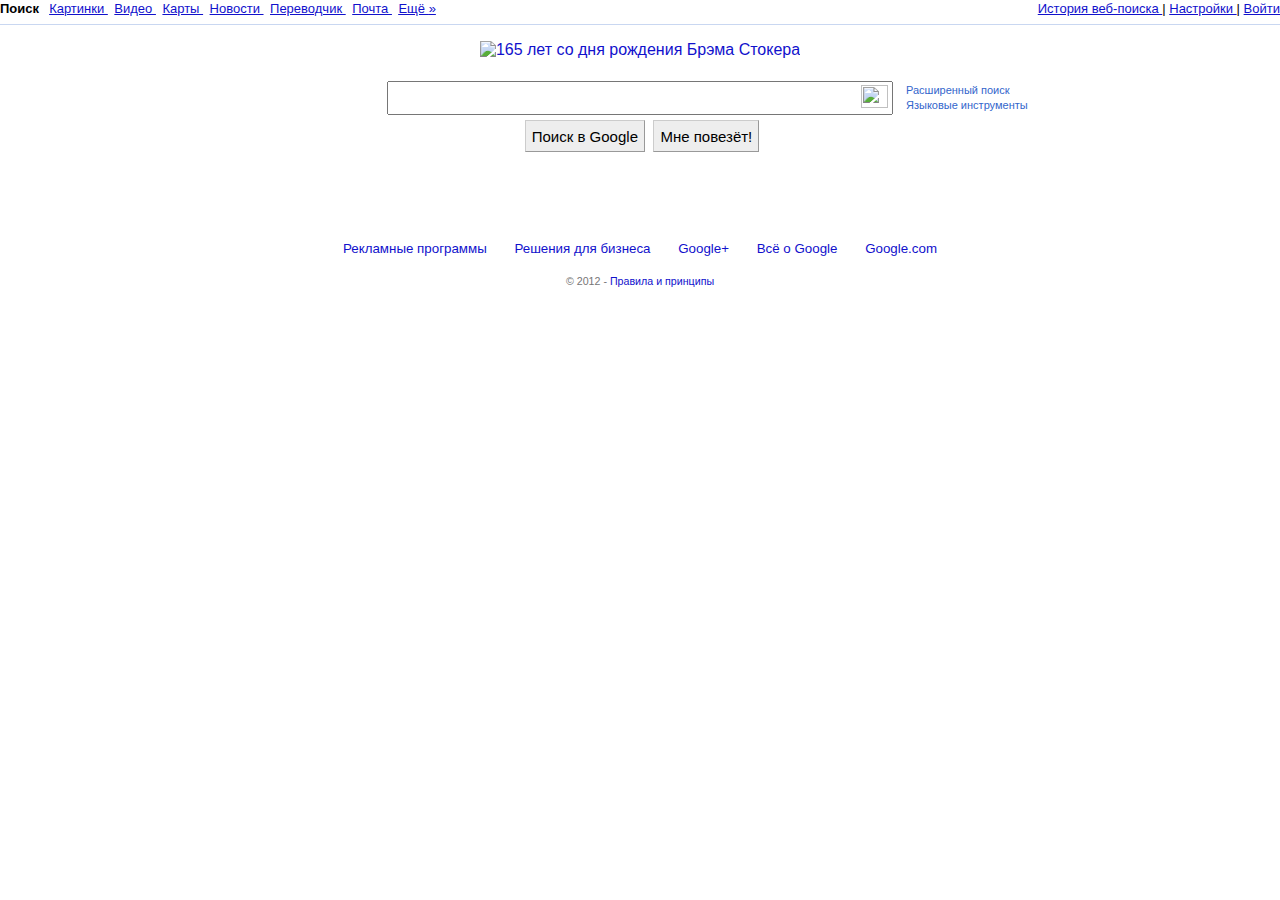
==== commit 44188962: "Dealt with advanced parsing and cyrillic chars" ====
--- a/test.html
+++ b/test.html
@@ -1,138 +1,196 @@
+<!doctype html>
 <html itemscope="itemscope" itemtype="http://schema.org/WebPage">
-<head>
-<meta content="&#207;&#238;&#232;&#241;&#234; &#232;&#237;&#244;&#238;&#240;&#236;&#224;&#246;&#232;&#232; &#226; &#232;&#237;&#242;&#229;&#240;&#237;&#229;&#242;&#229;: &#226;&#229;&#225; &#241;&#242;&#240;&#224;&#237;&#232;&#246;&#251;, &#234;&#224;&#240;&#242;&#232;&#237;&#234;&#232;, &#226;&#232;&#228;&#229;&#238; &#232; &#236;&#237;&#238;&#227;&#238;&#229; &#228;&#240;&#243;&#227;&#238;&#229;." name="description">
-<meta content="noodp" name="robots">
-<meta itemprop="image" content="/images/google_favicon_128.png">
-<title>Google</title>
-<script>window.google={kEI:"-qaaUIm1NozS4QT7uYGADg",getEI:function(a){var b;while(a&&!(a.getAttribute&&(b=a.getAttribute("eid"))))a=a.parentNode;return b||google.kEI},https:function(){return window.location.protocol=="https:"},kEXPI:"17259,30316,39523,39978,40363,4000016,4000116,4000123,4000354,4000390,4000472,4000553,4000698,4000880,4000955,4001026,4001030,4001057,4001384,4001425,4001429,4001457,4001467,4001569,4001584,4001601,4001606,4001614,4001747,4001761,4001766,4001782,4001848,4001855,4001933,4001952,4001970,4002063",kCSI:{e:"17259,30316,39523,39978,40363,4000016,4000116,4000123,4000354,4000390,4000472,4000553,4000698,4000880,4000955,4001026,4001030,4001057,4001384,4001425,4001429,4001457,4001467,4001569,4001584,4001601,4001606,4001614,4001747,4001761,4001766,4001782,4001848,4001855,4001933,4001952,4001970,4002063",ei:"-qaaUIm1NozS4QT7uYGADg"},authuser:0,
+ <head>
+  <meta content="Поиск информации в интернете: веб страницы, картинки, видео и многое другое." name="description" />
+  <meta content="noodp" name="robots" />
+  <meta itemprop="image" content="/images/google_favicon_128.png" />
+  <title>
+   Google
+  </title>
+  <script>
+   window.google={kEI:"euOaUPTZB4yM4gS7hoGQCw",getEI:function(a){var b;while(a&&!(a.getAttribute&&(b=a.getAttribute("eid"))))a=a.parentNode;return b||google.kEI},https:function(){return window.location.protocol=="https:"},kEXPI:"25657,39523,39976,40363,4000016,4000116,4000123,4000354,4000390,4000472,4000553,4000698,4000880,4000955,4001026,4001030,4001056,4001384,4001425,4001429,4001457,4001467,4001569,4001584,4001601,4001614,4001747,4001761,4001766,4001782,4001848,4001855,4001933,4001971,4002063",kCSI:{e:"25657,39523,39976,40363,4000016,4000116,4000123,4000354,4000390,4000472,4000553,4000698,4000880,4000955,4001026,4001030,4001056,4001384,4001425,4001429,4001457,4001467,4001569,4001584,4001601,4001614,4001747,4001761,4001766,4001782,4001848,4001855,4001933,4001971,4002063",ei:"euOaUPTZB4yM4gS7hoGQCw"},authuser:0,
 ml:function(){},kHL:"ru",time:function(){return(new Date).getTime()},log:function(a,b,c,e){var d=new Image,h=google,i=h.lc,f=h.li,j="";d.onerror=(d.onload=(d.onabort=function(){delete i[f]}));i[f]=d;if(!c&&b.search("&ei=")==-1)j="&ei="+google.getEI(e);var g=c||"/gen_204?atyp=i&ct="+a+"&cad="+b+j+"&zx="+google.time();
 var k=/^http:/i;if(k.test(g)&&google.https()){google.ml(new Error("GLMM"),false,{src:g});delete i[f];return}d.src=g;h.li=f+1},lc:[],li:0,Toolbelt:{},y:{},x:function(a,b){google.y[a.id]=[a,b];return false}};
 
 window.google.sn="webhp";window.google.timers={};window.google.startTick=function(a,b){window.google.timers[a]={t:{start:(new Date).getTime()},bfr:!(!b)}};window.google.tick=function(a,b,c){if(!window.google.timers[a])google.startTick(a);window.google.timers[a].t[b]=c||(new Date).getTime()};google.startTick("load",true);try{}catch(u){}
 var _gjwl=location;function _gjuc(){var e=_gjwl.href.indexOf("#");if(e>=0){var a=_gjwl.href.substring(e);if(a.indexOf("&q=")>0||a.indexOf("#q=")>=0){a=a.substring(1);if(a.indexOf("#")==-1){for(var c=0;c<a.length;){var d=c;if(a.charAt(d)=="&")++d;var b=a.indexOf("&",d);if(b==-1)b=a.length;var f=a.substring(d,b);if(f.indexOf("fp=")==0){a=a.substring(0,c)+a.substring(b,a.length);b=c}else if(f=="cad=h")return 0;c=b}_gjwl.href="/search?"+a+"&cad=h";return 1}}}return 0}function _gjp(){!(window._gjwl.hash&&
 window._gjuc())&&setTimeout(_gjp,500)};
-window._gjp&&_gjp();</script><style>#gb{font:13px/27px Arial,sans-serif;height:30px}#gbz,#gbg{position:absolute;white-space:nowrap;top:0;height:30px;z-index:1000}#gbz{left:0;padding-left:4px}#gbg{right:0;padding-right:5px}#gbs{background:transparent;position:absolute;top:-999px;visibility:hidden;z-index:998}.gbto #gbs{background:#fff}#gbx3,#gbx4{background-color:#2d2d2d;background-image:none;_background-image:none;background-position:0 -138px;background-repeat:repeat-x;border-bottom:1px solid #000;font-size:24px;height:29px;_height:30px;opacity:1;filter:alpha(opacity=100);position:absolute;top:0;width:100%;z-index:990}#gbx3{left:0}#gbx4{right:0}#gbb{position:relative}#gbbw{left:0;position:absolute;top:30px;width:100%}.gbtcb{position:absolute;visibility:hidden}#gbz .gbtcb{right:0}#gbg .gbtcb{left:0}.gbxx{display:none !important}.gbxo{opacity:0 !important;filter:alpha(opacity=0) !important}.gbm{position:absolute;z-index:999;top:-999px;visibility:hidden;text-align:left;border:1px solid #bebebe;background:#fff;-moz-box-shadow:-1px 1px 1px rgba(0,0,0,.2);-webkit-box-shadow:0 2px 4px rgba(0,0,0,.2);box-shadow:0 2px 4px rgba(0,0,0,.2)}.gbrtl .gbm{-moz-box-shadow:1px 1px 1px rgba(0,0,0,.2)}.gbto .gbm,.gbto #gbs{top:29px;visibility:visible}#gbz .gbm,#gbz #gbs{left:0}#gbg .gbm,#gbg #gbs{right:0}.gbxms{background-color:#ccc;display:block;position:absolute;z-index:1;top:-1px;left:-2px;right:-2px;bottom:-2px;opacity:.4;-moz-border-radius:3px;filter:progid:DXImageTransform.Microsoft.Blur(pixelradius=5);*opacity:1;*top:-2px;*left:-5px;*right:5px;*bottom:4px;-ms-filter:"progid:DXImageTransform.Microsoft.Blur(pixelradius=5)";opacity:1\0/;top:-4px\0/;left:-6px\0/;right:5px\0/;bottom:4px\0/}.gbma{position:relative;top:-1px;border-style:solid dashed dashed;border-color:transparent;border-top-color:#c0c0c0;display:-moz-inline-box;display:inline-block;font-size:0;height:0;line-height:0;width:0;border-width:3px 3px 0;padding-top:1px;left:4px}#gbztms1,#gbi4m1,#gbi4s,#gbi4t{zoom:1}.gbtc,.gbmc,.gbmcc{display:block;list-style:none;margin:0;padding:0}.gbmc{background:#fff;padding:10px 0;position:relative;z-index:2;zoom:1}.gbt{position:relative;display:-moz-inline-box;display:inline-block;line-height:27px;padding:0;vertical-align:top}.gbt{*display:inline}.gbto{box-shadow:0 2px 4px rgba(0,0,0,.2);-moz-box-shadow:0 2px 4px rgba(0,0,0,.2);-webkit-box-shadow:0 2px 4px rgba(0,0,0,.2)}.gbzt,.gbgt{cursor:pointer;display:block;text-decoration:none !important}span#gbg6,span#gbg4{cursor:default}.gbts{border-left:1px solid transparent;border-right:1px solid transparent;display:block;*display:inline-block;padding:0 5px;position:relative;z-index:1000}.gbts{*display:inline}.gbto .gbts{background:#fff;border-color:#bebebe;color:#36c;padding-bottom:1px;padding-top:2px}.gbz0l .gbts{color:#fff;font-weight:bold}.gbtsa{padding-right:9px}#gbz .gbzt,#gbz .gbgt,#gbg .gbgt{color:#ccc!important}.gbtb2{display:block;border-top:2px solid transparent}.gbto .gbzt .gbtb2,.gbto .gbgt .gbtb2{border-top-width:0}.gbtb .gbts{background:url(//ssl.gstatic.com/gb/images/b_8d5afc09.png);_background:url(//ssl.gstatic.com/gb/images/b8_3615d64d.png);background-position:-27px -22px;border:0;font-size:0;padding:29px 0 0;*padding:27px 0 0;width:1px}.gbzt-hvr,.gbzt:focus,.gbgt-hvr,.gbgt:focus{background-color:#4c4c4c;background-image:none;_background-image:none;background-position:0 -102px;background-repeat:repeat-x;outline:none;text-decoration:none !important}.gbpdjs .gbto .gbm{min-width:99%}.gbz0l .gbtb2{border-top-color:#dd4b39!important}#gbi4s,#gbi4s1{font-weight:bold}#gbg6.gbgt-hvr,#gbg6.gbgt:focus{background-color:transparent;background-image:none}.gbg4a{font-size:0;line-height:0}.gbg4a .gbts{padding:27px 5px 0;*padding:25px 5px 0}.gbto .gbg4a .gbts{padding:29px 5px 1px;*padding:27px 5px 1px}#gbi4i,#gbi4id{left:5px;border:0;height:24px;position:absolute;top:1px;width:24px}.gbto #gbi4i,.gbto #gbi4id{top:3px}.gbi4p{display:block;width:24px}#gbi4id{background-position:-44px -101px}#gbmpid{background-position:0 0}#gbmpi,#gbmpid{border:none;display:inline-block;height:48px;width:48px}#gbmpiw{display:inline-block;line-height:9px;padding-left:20px;margin-top:10px;position:relative}#gbmpi,#gbmpid,#gbmpiw{*display:inline}#gbg5{font-size:0}#gbgs5{padding:5px !important}.gbto #gbgs5{padding:7px 5px 6px !important}#gbi5{background:url(//ssl.gstatic.com/gb/images/b_8d5afc09.png);_background:url(//ssl.gstatic.com/gb/images/b8_3615d64d.png);background-position:0 0;display:block;font-size:0;height:17px;width:16px}.gbto #gbi5{background-position:-6px -22px}.gbn .gbmt,.gbn .gbmt:visited,.gbnd .gbmt,.gbnd .gbmt:visited{color:#dd8e27 !important}.gbf .gbmt,.gbf .gbmt:visited{color:#900 !important}.gbmt,.gbml1,.gbmlb,.gbmt:visited,.gbml1:visited,.gbmlb:visited{color:#36c !important;text-decoration:none !important}.gbmt,.gbmt:visited{display:block}.gbml1,.gbmlb,.gbml1:visited,.gbmlb:visited{display:inline-block;margin:0 10px}.gbml1,.gbmlb,.gbml1:visited,.gbmlb:visited{*display:inline}.gbml1,.gbml1:visited{padding:0 10px}.gbml1-hvr,.gbml1:focus{outline:none;text-decoration:underline !important}#gbpm .gbml1{display:inline;margin:0;padding:0;white-space:nowrap}.gbmlb,.gbmlb:visited{line-height:27px}.gbmlb-hvr,.gbmlb:focus{outline:none;text-decoration:underline !important}.gbmlbw{color:#ccc;margin:0 10px}.gbmt{padding:0 20px}.gbmt-hvr,.gbmt:focus{background:#eee;cursor:pointer;outline:0 solid black;text-decoration:none !important}.gbm0l,.gbm0l:visited{color:#000 !important;font-weight:bold}.gbmh{border-top:1px solid #bebebe;font-size:0;margin:10px 0}#gbd4 .gbmc{background:#f5f5f5;padding-top:0}#gbd4 .gbsbic::-webkit-scrollbar-track:vertical{background-color:#f5f5f5;margin-top:2px}#gbmpdv{background:#fff;border-bottom:1px solid #bebebe;-moz-box-shadow:0 2px 4px rgba(0,0,0,.12);-o-box-shadow:0 2px 4px rgba(0,0,0,.12);-webkit-box-shadow:0 2px 4px rgba(0,0,0,.12);box-shadow:0 2px 4px rgba(0,0,0,.12);position:relative;z-index:1}#gbd4 .gbmh{margin:0}.gbmtc{padding:0;margin:0;line-height:27px}.GBMCC:last-child:after,#GBMPAL:last-child:after{content:'\0A\0A';white-space:pre;position:absolute}#gbmps{*zoom:1}#gbd4 .gbpc,#gbmpas .gbmt{line-height:17px}#gbd4 .gbpgs .gbmtc{line-height:27px}#gbd4 .gbmtc{border-bottom:1px solid #bebebe}#gbd4 .gbpc{display:inline-block;margin:16px 0 10px;padding-right:50px;vertical-align:top}#gbd4 .gbpc{*display:inline}.gbpc .gbps,.gbpc .gbps2{display:block;margin:0 20px}#gbmplp.gbps{margin:0 10px}.gbpc .gbps{color:#000;font-weight:bold}.gbpc .gbpd{margin-bottom:5px}.gbpd .gbmt,.gbpd .gbps{color:#666 !important}.gbpd .gbmt{opacity:.4;filter:alpha(opacity=40)}.gbps2{color:#666;display:block}.gbp0{display:none}.gbp0 .gbps2{font-weight:bold}#gbd4 .gbmcc{margin-top:5px}.gbpmc{background:#fef9db}.gbpmc .gbmt{padding:10px 20px}#gbpm{*border-collapse:collapse;border-spacing:0;margin:0;white-space:normal}#gbpm .gbmt{border-top:none;color:#000 !important;font:11px Arial,sans-serif}#gbpms{*white-space:nowrap}.gbpms2{font-weight:bold;white-space:nowrap}#gbmpal{*border-collapse:collapse;border-spacing:0;margin:0;white-space:nowrap;width:100%}.gbmpala,.gbmpalb{font:13px Arial,sans-serif;line-height:27px;padding:10px 20px 0;white-space:nowrap}.gbmpala{padding-left:0;text-align:left}.gbmpalb{padding-right:0;text-align:right}#gbmpasb .gbps{color:#000}#gbmpal .gbqfbb{margin:0 20px}.gbp0 .gbps{*display:inline}.gbiba{margin:8px 20px 10px}.gbmpiaw{display:inline-block;padding-right:10px;margin-bottom:6px;margin-top:10px}.gbxv{visibility:hidden}.gbmpiaa{display:block;margin-top:10px}.gbmpia{border:none;display:block;height:48px;width:48px}.gbmpnw{display:inline-block;height:auto;margin:10px 0;vertical-align:top}.gbqfb,.gbqfba,.gbqfbb{-moz-border-radius:2px;-webkit-border-radius:2px;border-radius:2px;cursor:default !important;display:inline-block;font-weight:bold;height:29px;line-height:29px;min-width:54px;*min-width:70px;padding:0 8px;text-align:center;text-decoration:none !important;-moz-user-select:none;-webkit-user-select:none}.gbqfb:focus,.gbqfba:focus,.gbqfbb:focus{border:1px solid #4d90fe;-moz-box-shadow:inset 0 0 0 1px rgba(255,255,255,.5);-webkit-box-shadow:inset 0 0 0 1px rgba(255,255,255,.5);box-shadow:inset 0 0 0 1px rgba(255,255,255,.5);outline:none}#gbqfb.gbqfb-no-focus{border:1px solid #3079ed;-moz-box-shadow:none;-webkit-box-shadow:none;box-shadow:none}.gbqfb-hvr:focus,.gbqfba-hvr:focus,.gbqfbb-hvr:focus{-webkit-box-shadow:inset 0 0 0 1px #fff,0 1px 1px rgba(0,0,0,.1);-moz-box-shadow:inset 0 0 0 1px #fff,0 1px 1px rgba(0,0,0,.1);box-shadow:inset 0 0 0 1px #fff,0 1px 1px rgba(0,0,0,.1)}.gbqfb-hvr,.gbqfba-hvr,.gbqfbb-hvr{-webkit-box-shadow:0 1px 1px rgba(0,0,0,.1);-moz-box-shadow:0 1px 1px rgba(0,0,0,.1);box-shadow:0 1px 1px rgba(0,0,0,.1)}.gbqfb::-moz-focus-inner,.gbqfba::-moz-focus-inner,.gbqfbb::-moz-focus-inner{border:0}.gbqfba,.gbqfbb{border:1px solid #dcdcdc;border-color:rgba(0,0,0,.1);color:#444 !important;font-size:11px}.gbqfb{background-color:#4d90fe;background-image:-webkit-gradient(linear,left top,left bottom,from(#4d90fe),to(#4787ed));background-image:-webkit-linear-gradient(top,#4d90fe,#4787ed);background-image:-moz-linear-gradient(top,#4d90fe,#4787ed);background-image:-ms-linear-gradient(top,#4d90fe,#4787ed);background-image:-o-linear-gradient(top,#4d90fe,#4787ed);background-image:linear-gradient(top,#4d90fe,#4787ed);filter:progid:DXImageTransform.Microsoft.gradient(startColorStr='#4d90fe',EndColorStr='#4787ed');border:1px solid #3079ed;color:#fff !important}.gbqfb-hvr,.gbqfb-hvr:focus{border-color:#2f5bb7;background-color:#357ae8;background-image:-webkit-gradient(linear,left top,left bottom,from(#4d90fe),to(#357ae8));background-image:-webkit-linear-gradient(top,#4d90fe,#357ae8);background-image:-moz-linear-gradient(top,#4d90fe,#357ae8);background-image:-ms-linear-gradient(top,#4d90fe,#357ae8);background-image:-o-linear-gradient(top,#4d90fe,#357ae8);background-image:linear-gradient(top,#4d90fe,#357ae8)}.gbqfb:active{-webkit-box-shadow:inset 0 1px 2px rgba(0,0,0,.3);-moz-box-shadow:inset 0 1px 2px rgba(0,0,0,.3);box-shadow:inset 0 1px 2px rgba(0,0,0,.3)}.gbqfba{background-color:#f5f5f5;background-image:-webkit-gradient(linear,left top,left bottom,from(#f5f5f5),to(#f1f1f1));background-image:-webkit-linear-gradient(top,#f5f5f5,#f1f1f1);background-image:-moz-linear-gradient(top,#f5f5f5,#f1f1f1);background-image:-ms-linear-gradient(top,#f5f5f5,#f1f1f1);background-image:-o-linear-gradient(top,#f5f5f5,#f1f1f1);background-image:linear-gradient(top,#f5f5f5,#f1f1f1);filter:progid:DXImageTransform.Microsoft.gradient(startColorStr='#f5f5f5',EndColorStr='#f1f1f1')}.gbqfba-hvr,.gbqfba-hvr:active{background-color:#f8f8f8;background-image:-webkit-gradient(linear,left top,left bottom,from(#f8f8f8),to(#f1f1f1));background-image:-webkit-linear-gradient(top,#f8f8f8,#f1f1f1);background-image:-moz-linear-gradient(top,#f8f8f8,#f1f1f1);background-image:-ms-linear-gradient(top,#f8f8f8,#f1f1f1);background-image:-o-linear-gradient(top,#f8f8f8,#f1f1f1);background-image:linear-gradient(top,#f8f8f8,#f1f1f1);filter:progid:DXImageTransform.Microsoft.gradient(startColorStr='#f8f8f8',EndColorStr='#f1f1f1')}.gbqfbb{background-color:#fff;background-image:-webkit-gradient(linear,left top,left bottom,from(#fff),to(#fbfbfb));background-image:-webkit-linear-gradient(top,#fff,#fbfbfb);background-image:-moz-linear-gradient(top,#fff,#fbfbfb);background-image:-ms-linear-gradient(top,#fff,#fbfbfb);background-image:-o-linear-gradient(top,#fff,#fbfbfb);background-image:linear-gradient(top,#fff,#fbfbfb);filter:progid:DXImageTransform.Microsoft.gradient(startColorStr='#ffffff',EndColorStr='#fbfbfb')}.gbqfbb-hvr,.gbqfbb-hvr:active{background-color:#fff;background-image:-webkit-gradient(linear,left top,left bottom,from(#fff),to(#f8f8f8));background-image:-webkit-linear-gradient(top,#fff,#f8f8f8);background-image:-moz-linear-gradient(top,#fff,#f8f8f8);background-image:-ms-linear-gradient(top,#fff,#f8f8f8);background-image:-o-linear-gradient(top,#fff,#f8f8f8);background-image:linear-gradient(top,#fff,#f8f8f8);filter:progid:DXImageTransform.Microsoft.gradient(startColorStr='#ffffff',EndColorStr='#f8f8f8')}.gbqfba-hvr,.gbqfba-hvr:active,.gbqfbb-hvr,.gbqfbb-hvr:active{border-color:#c6c6c6;-webkit-box-shadow:0 1px 1px rgba(0,0,0,.1);-moz-box-shadow:0 1px 1px rgba(0,0,0,.1);box-shadow:0 1px 1px rgba(0,0,0,.1);color:#222 !important}.gbqfba:active,.gbqfbb:active{-webkit-box-shadow:inset 0 1px 2px rgba(0,0,0,.1);-moz-box-shadow:inset 0 1px 2px rgba(0,0,0,.1);box-shadow:inset 0 1px 2px rgba(0,0,0,.1)}#gbmpas{max-height:220px}#gbmm{max-height:530px}.gbsb{-webkit-box-sizing:border-box;display:block;position:relative;*zoom:1}.gbsbic{overflow:auto}.gbsbis .gbsbt,.gbsbis .gbsbb{-webkit-mask-box-image:-webkit-gradient(linear,left top,right top,color-stop(0,rgba(0,0,0,.1)),color-stop(.5,rgba(0,0,0,.8)),color-stop(1,rgba(0,0,0,.1)));left:0;margin-right:0;opacity:0;position:absolute;width:100%}.gbsb .gbsbt:after,.gbsb .gbsbb:after{content:"";display:block;height:0;left:0;position:absolute;width:100%}.gbsbis .gbsbt{background:-webkit-gradient(linear,left top,left bottom,from(rgba(0,0,0,.2)),to(rgba(0,0,0,0)));background-image:-webkit-linear-gradient(top,rgba(0,0,0,.2),rgba(0,0,0,0));background-image:-moz-linear-gradient(top,rgba(0,0,0,.2),rgba(0,0,0,0));background-image:-ms-linear-gradient(top,rgba(0,0,0,.2),rgba(0,0,0,0));background-image:-o-linear-gradient(top,rgba(0,0,0,.2),rgba(0,0,0,0));background-image:linear-gradient(top,rgba(0,0,0,.2),rgba(0,0,0,0));height:6px;top:0}.gbsb .gbsbt:after{border-top:1px solid #ebebeb;border-color:rgba(0,0,0,.3);top:0}.gbsb .gbsbb{-webkit-mask-box-image:-webkit-gradient(linear,left top,right top,color-stop(0,rgba(0,0,0,.1)),color-stop(.5,rgba(0,0,0,.8)),color-stop(1,rgba(0,0,0,.1)));background:-webkit-gradient(linear,left bottom,left top,from(rgba(0,0,0,.2)),to(rgba(0,0,0,0)));background-image:-webkit-linear-gradient(bottom,rgba(0,0,0,.2),rgba(0,0,0,0));background-image:-moz-linear-gradient(bottom,rgba(0,0,0,.2),rgba(0,0,0,0));background-image:-ms-linear-gradient(bottom,rgba(0,0,0,.2),rgba(0,0,0,0));background-image:-o-linear-gradient(bottom,rgba(0,0,0,.2),rgba(0,0,0,0));background-image:linear-gradient(bottom,rgba(0,0,0,.2),rgba(0,0,0,0));bottom:0;height:4px}.gbsb .gbsbb:after{border-bottom:1px solid #ebebeb;border-color:rgba(0,0,0,.3);bottom:0}</style>
-<style id="gstyle">body{margin:0;overflow-y:scroll}#gog{padding:3px 8px 0}td{line-height:.8em}.gac_m td{line-height:17px}form{margin-bottom:20px}body,td,a,p,.h{font-family:arial,sans-serif}.h{color:#36c;font-size:20px}.q{color:#00c}.ts td{padding:0}.ts{border-collapse:collapse}em{font-weight:bold;font-style:normal}.lst{height:25px;width:496px}.gsfi,.lst{font:18px arial,sans-serif}.gsfs{font:17px arial,sans-serif}.tiah{width:458px}.ds{display:-moz-inline-box;display:inline-block;margin:3px 0 4px;margin-left:4px}input{font-family:inherit}a.gb1,a.gb2,a.gb3,a.gb4{color:#11c !important}body{background:#fff;color:black}a{color:#11c;text-decoration:none}a:hover,a:active{text-decoration:underline}.fl a{color:#36c}a:visited{color:#551a8b}a.gb1,a.gb4{text-decoration:underline}a.gb3:hover{text-decoration:none}#ghead a.gb2:hover{color:#fff!important}.sblc{padding-top:5px}.sblc a{display:block;margin:2px 0;margin-left:13px;font-size:11px;}.lsbb{background:#eee;border:solid 1px;border-color:#ccc #999 #999 #ccc;height:30px;display:block}.ftl,#fll a{display:inline-block;margin:0 12px}.lsb{background:url(/images/srpr/nav_logo80.png) 0 -258px repeat-x;border:none;color:#000;cursor:pointer;height:30px;margin:0;outline:0;font:15px arial,sans-serif;vertical-align:top}.lsb:active{background:#ccc}.lst:focus{outline:none}#addlang a{padding:0 3px}.gac_v div{display:none}.gac_v .gac_v2,.gac_bt{display:block!important}table.gssb_c{z-index:986  }.nbcl{background:url(/images/srpr/nav_logo80.png) no-repeat ;height:px;width:px}</style>
-<script>(function(){try{var e=!0,h=null,i=!1;var aa=function(a,b,c,d){d=d||{};d._sn=["cfg",b,c].join(".");window.gbar.logger.ml(a,d)};var k=window.gbar=window.gbar||{},n=window.gbar.i=window.gbar.i||{},ba;function _tvn(a,b){var c=parseInt(a,10);return isNaN(c)?b:c}function _tvf(a,b){var c=parseFloat(a);return isNaN(c)?b:c}function _tvv(a){return!!a}function p(a,b,c){(c||k)[a]=b}k.bv={n:_tvn("2",0),r:"r_gc.r_pw.",f:".41.",m:_tvn("1",1)};
-function ca(a,b,c){var d="on"+b;if(a.addEventListener)a.addEventListener(b,c,i);else if(a.attachEvent)a.attachEvent(d,c);else{var g=a[d];a[d]=function(){var a=g.apply(this,arguments),b=c.apply(this,arguments);return void 0==a?b:void 0==b?a:b&&a}}}var da=function(a){return function(){return k.bv.m==a}},ea=da(1),fa=da(2);p("sb",ea);p("kn",fa);n.a=_tvv;n.b=_tvf;n.c=_tvn;n.i=aa;var r=window.gbar.i.i;var s=function(){},t=function(){},u=function(a){var b=new Image,c=ga;b.onerror=b.onload=b.onabort=function(){try{delete ha[c]}catch(a){}};ha[c]=b;b.src=a;ga=c+1},ha=[],ga=0;p("logger",{il:t,ml:s,log:u});var v=window.gbar.logger;var w={},ia={},x=[],ja="a",ka=function(a,b){x.push([a,b])},la=function(a,b){w[a]=b},ma=function(a){return a in w},z={},A=function(a,b){z[a]||(z[a]=[]);z[a].push(b)},B=function(a){A("m",a)},na=function(a,b){var c=document.createElement("script");c.src=a;-1<ja.indexOf("a")&&(c.async=e);-1<ja.indexOf("d")&&(c.defer=e);n.a("")&&(c.onerror=function(){c.onerror=h;s(Error("Bundle load failed: name="+(b||"UNK")+" url="+a))});(document.getElementById("xjsc")||
-document.body).appendChild(c)},E=function(a){for(var b=0,c;(c=x[b])&&!(c[0]==a);++b);c&&!c[1].l&&!c[1].s&&(c[1].s=e,C(2,a),c[1].url&&na(c[1].url,a),c[1].libs&&D&&D(c[1].libs))},oa=function(a){A("gc",a)},F=h,pa=function(a){F=a},C=function(a,b,c){if(F){a={t:a,b:b};if(c)for(var d in c)a[d]=c[d];try{F(a)}catch(g){}}};p("mdc",w);p("mdi",ia);p("bnc",x);p("qGC",oa);p("qm",B);p("qd",z);p("lb",E);p("mcf",la);p("bcf",ka);p("aq",A);p("mdd","");p("has",ma);p("trh",pa);p("tev",C);if(n.a("1")){var G=n.a("1"),qa=n.a(""),ra=window.gapi={},sa=function(a,b){var c=function(){k.dgl(a,b)};G?B(c):(A("gl",c),E("gl"))},ta={},ua=function(a){for(var a=a.split(":"),b;(b=a.pop())&&ta[b];);return!b},D=function(a){function b(){for(var b=a.split(":"),d=0,g;g=b[d];++d)ta[g]=1;for(b=0;d=x[b];++b)d=d[1],(g=d.libs)&&!d.l&&d.i&&ua(g)&&d.i()}k.dgl(a,b)},H=window.___jsl={};H.h="m;/_/abc-static/_/js/gapi/__features__/rt=j/ver=DMm2Egd3RKw.en./sv=1/am=!vjVqvImSc8A7hwzo/d=1";H.ms="https://apis.google.com";H.m="";
-H.l=[];G||x.push(["gl",{url:"//ssl.gstatic.com/gb/js/abc/glm_e7bb39a7e1a24581ff4f8d199678b1b9.js"}]);var va={"export":"1",isPlusUser:qa,socialhost:""};w.gl=va;p("load",sa,ra);p("dgl",sa);p("agl",ua);n.o=G};var wa=n.b("0.01",1.0E-4),xa=0;
-function _mlToken(a,b){try{if(1>xa){xa++;var c,d=a,g=b||{},f=encodeURIComponent,j="es_plusone_gc_20121017.0_p3",l=["//www.google.com/gen_204?atyp=i&zx=",(new Date).getTime(),"&jexpid=",f("30316"),"&srcpg=",f("prop=1"),"&jsr=",Math.round(1/wa),"&ogf=",k.bv.f,"&ogrp=",f(""),"&ogv=",f("1351196785.1351885086"),j?"&oggv="+f(j):"","&ogd=",f("ru"),"&ogl=",f("ru")];g._sn&&(g._sn="og."+g._sn);for(var m in g)l.push("&"),
-l.push(f(m)),l.push("="),l.push(f(g[m]));l.push("&emsg=");l.push(f(d.name+":"+d.message));var q=l.join("");ya(q)&&(q=q.substr(0,2E3));c=q;var y=window.gbar.logger._aem(a,c);u(y)}}catch(W){}}var ya=function(a){return 2E3<=a.length},za=function(a,b){return b};function Aa(a){s=a;p("_itl",ya,v);p("_aem",za,v);p("ml",s,v);a={};w.er=a}n.a("")?Aa(function(a){throw a;}):n.a("1")&&Math.random()<wa&&Aa(_mlToken);var _E="left",J=function(a,b){var c=a.className;I(a,b)||(a.className+=(""!=c?" ":"")+b)},K=function(a,b){var c=a.className,d=RegExp("\\s?\\b"+b+"\\b");c&&c.match(d)&&(a.className=c.replace(d,""))},I=function(a,b){var c=RegExp("\\b"+b+"\\b"),d=a.className;return!(!d||!d.match(c))},Ca=function(a,b){I(a,b)?K(a,b):J(a,b)};p("ca",J);p("cr",K);p("cc",I);n.k=J;n.l=K;n.m=I;n.n=Ca;var Fa=["gb_71","gb_155"],L;function Ga(a){L=a}function Ha(a){var b=L&&!a.href.match(/.*\/accounts\/ClearSID[?]/)&&encodeURIComponent(L());b&&(a.href=a.href.replace(/([?&]continue=)[^&]*/,"$1"+b))}function Ia(a){window.gApplication&&(a.href=window.gApplication.getTabUrl(a.href))}function Ja(a){try{var b=(document.forms[0].q||"").value;b&&(a.href=a.href.replace(/([?&])q=[^&]*|$/,function(a,c){return(c||"&")+"q="+encodeURIComponent(b)}))}catch(c){r(c,"sb","pq")}}
-var Ka=function(){for(var a=[],b=0,c;c=Fa[b];++b)(c=document.getElementById(c))&&a.push(c);return a},La=function(){var a=Ka();return 0<a.length?a[0]:h},Ma=function(){return document.getElementById("gb_70")},M={},N={},Na={},O={},P=void 0,Sa=function(a,b){try{var c=document.getElementById("gb");J(c,"gbpdjs");Q();Oa(document.getElementById("gb"))&&J(c,"gbrtl");if(b&&b.getAttribute){var d=b.getAttribute("aria-owns");if(d.length){var g=document.getElementById(d);if(g){var f=b.parentNode;if(P==d)P=void 0,
-K(f,"gbto");else{if(P){var j=document.getElementById(P);if(j&&j.getAttribute){var l=j.getAttribute("aria-owner");if(l.length){var m=document.getElementById(l);m&&m.parentNode&&K(m.parentNode,"gbto")}}}Pa(g)&&Qa(g);P=d;J(f,"gbto")}}}}B(function(){k.tg(a,b,e)});Ra(a)}catch(q){r(q,"sb","tg")}},Ta=function(a){B(function(){k.close(a)})},Ua=function(a){B(function(){k.rdd(a)})},Oa=function(a){var b,c="direction",d=document.defaultView;d&&d.getComputedStyle?(a=d.getComputedStyle(a,""))&&(b=a[c]):b=a.currentStyle?
-a.currentStyle[c]:a.style[c];return"rtl"==b},Wa=function(a,b,c){if(a)try{var d=document.getElementById("gbd5");if(d){var g=d.firstChild,f=g.firstChild,j=document.createElement("li");j.className=b+" gbmtc";j.id=c;a.className="gbmt";j.appendChild(a);if(f.hasChildNodes()){for(var c=[["gbkc"],["gbf","gbe","gbn"],["gbkp"],["gbnd"]],d=0,l=f.childNodes.length,g=i,m=-1,q=0,y;y=c[q];q++){for(var W=0,Y;Y=y[W];W++){for(;d<l&&I(f.childNodes[d],Y);)d++;if(Y==b){f.insertBefore(j,f.childNodes[d]||h);g=e;break}}if(g){if(d+
-1<f.childNodes.length){var Ba=f.childNodes[d+1];!I(Ba.firstChild,"gbmh")&&!Va(Ba,y)&&(m=d+1)}else if(0<=d-1){var Da=f.childNodes[d-1];!I(Da.firstChild,"gbmh")&&!Va(Da,y)&&(m=d)}break}0<d&&d+1<l&&d++}if(0<=m){var Z=document.createElement("li"),Ea=document.createElement("div");Z.className="gbmtc";Ea.className="gbmt gbmh";Z.appendChild(Ea);f.insertBefore(Z,f.childNodes[m])}k.addHover&&k.addHover(a)}else f.appendChild(j)}}catch(qb){r(qb,"sb","al")}},Va=function(a,b){for(var c=b.length,d=0;d<c;d++)if(I(a,
-b[d]))return e;return i},Xa=function(a,b,c){Wa(a,b,c)},Ya=function(a,b){Wa(a,"gbe",b)},Za=function(){B(function(){k.pcm&&k.pcm()})},$a=function(){B(function(){k.pca&&k.pca()})},ab=function(a,b,c,d,g,f,j,l,m,q){B(function(){k.paa&&k.paa(a,b,c,d,g,f,j,l,m,q)})},bb=function(a,b){M[a]||(M[a]=[]);M[a].push(b)},cb=function(a,b){N[a]||(N[a]=[]);N[a].push(b)},db=function(a,b){Na[a]=b},eb=function(a,b){O[a]||(O[a]=[]);O[a].push(b)},Ra=function(a){a.preventDefault&&a.preventDefault();a.returnValue=i;a.cancelBubble=
-e},R=h,Qa=function(a,b){Q();if(a){fb(a,"&#206;&#242;&#234;&#240;&#251;&#226;&#224;&#229;&#242;&#241;&#255;&hellip;");S(a,e);var c="undefined"!=typeof b?b:1E4,d=function(){gb(a)};R=window.setTimeout(d,c)}},hb=function(a){Q();a&&(S(a,i),fb(a,""))},gb=function(a){try{Q();var b=a||document.getElementById(P);b&&(fb(b,"&#209;&#235;&#243;&#230;&#225;&#224; &#226;&#240;&#229;&#236;&#229;&#237;&#237;&#238; &#237;&#229;&#228;&#238;&#241;&#242;&#243;&#239;&#237;&#224;.%1$s&#207;&#238;&#226;&#242;&#238;&#240;&#232;&#242;&#229; &#239;&#238;&#239;&#251;&#242;&#234;&#243; &#239;&#238;&#231;&#230;&#229;.","%1$s"),S(b,e))}catch(c){r(c,"sb","sdhe")}},fb=function(a,b,c){if(a&&b){var d=Pa(a);if(d){if(c){d.innerHTML="";for(var b=b.split(c),c=0,g;g=b[c];c++){var f=document.createElement("div");f.innerHTML=g;d.appendChild(f)}}else d.innerHTML=
-b;S(a,e)}}},S=function(a,b){var c=void 0!==b?b:e;c?J(a,"gbmsgo"):K(a,"gbmsgo")},Pa=function(a){for(var b=0,c;c=a.childNodes[b];b++)if(I(c,"gbmsg"))return c},Q=function(){R&&window.clearTimeout(R)},ib=function(a){var b="inner"+a,a="offset"+a;return window[b]?window[b]:document.documentElement&&document.documentElement[a]?document.documentElement[a]:0},jb=function(){return i};p("so",La);p("sos",Ka);p("si",Ma);p("tg",Sa);p("close",Ta);p("rdd",Ua);p("addLink",Xa);p("addExtraLink",Ya);p("pcm",Za);
-p("pca",$a);p("paa",ab);p("ddld",Qa);p("ddrd",hb);p("dderr",gb);p("rtl",Oa);p("bh",M);p("abh",bb);p("dh",N);p("adh",cb);p("ch",O);p("ach",eb);p("eh",Na);p("aeh",db);ba=n.a("")?Ia:Ja;p("qs",ba);p("setContinueCb",Ga);p("pc",Ha);p("bsy",jb);n.d=Ra;n.j=ib;var kb={};w.base=kb;x.push(["m",{url:"//ssl.gstatic.com/gb/js/sem_f0b88b8d5aee5866ba84730d35feb6b4.js"}]);k.sg={c:"1"};p("wg",{rg:{}});var lb={tiw:n.c("15000",0),tie:n.c("30000",0)};w.wg=lb;var mb={thi:n.c("10000",0),thp:n.c("180000",0),tho:n.c("5000",0),tet:n.b("0.5",0)};w.wm=mb;if(n.a("1")){var nb=n.a("");x.push(["gc",{auto:nb,url:"//ssl.gstatic.com/gb/js/abc/gci_91f30755d6a6b787dcc2a4062e6e9824.js",libs:"googleapis.client:plusone"}]);var ob={version:"gci_91f30755d6a6b787dcc2a4062e6e9824.js",index:"",lang:"ru"};w.gc=ob;var pb=function(a){window.googleapis&&window.iframes?a&&a():(a&&oa(a),E("gc"))};p("lGC",pb);n.a("1")&&p("lPWF",pb)};window.__PVT="";if(n.a("1")&&n.a("1")){var rb=function(a){pb(function(){A("pw",a);E("pw")})};p("lPW",rb);x.push(["pw",{url:"//ssl.gstatic.com/gb/js/abc/pwm_45f73e4df07a0e388b0fa1f3d30e7280.js"}]);var sb=[],tb=function(a){sb[0]=a},ub=function(a,b){var c=b||{};c._sn="pw";s(a,c)},vb={signed:sb,elog:ub,base:"https://plusone.google.com/u/0",loadTime:(new Date).getTime()};w.pw=vb;var wb=function(a,b){for(var c=b.split("."),d=function(){var b=arguments;a(function(){for(var a=k,d=0,f=c.length-1;d<f;++d)a=a[c[d]];a[c[d]].apply(a,b)})},g=k,f=0,j=c.length-
-1;f<j;++f)g=g[c[f]]=g[c[f]]||{};return g[c[f]]=d};wb(rb,"pw.clk");wb(rb,"pw.hvr");p("su",tb,k.pw)};var xb={J:1,L:2,da:3,C:4,X:5,Q:6,v:7,w:8,ha:9,W:10,P:11,A:12,V:13,z:14,T:15,S:16,fa:17,G:18,R:19,ga:20,ea:21,D:22,K:23,ja:24,ka:25,ia:26,H:27,g:28,B:29,u:30,ca:31,Z:32,$:33,N:34,O:35,ba:36,aa:37,Y:38,I:39,U:40,F:41,M:500};var yb=n.b("0.01",1.0E-4),zb=n.b("0.1",1),Ab=i,Bb=i;if(n.a("1")){var Cb=Math.random();Cb<=yb&&(Ab=e);Cb<=zb&&(Bb=e)}var T=xb;function Db(){var a=0,b=function(b,d){n.a(d)&&(a|=b)};b(1,"");b(2,"");b(4,"");b(8,"");return a}
-function Eb(a,b){var c=yb,d=Ab,g;g=34>=a?a<=T.z?a==T.v||a==T.w||a==T.A?i:e:a>=T.g&&a<=T.u?e:i:200<=a?e:i;g&&(c=zb,d=Bb);if(d){d=encodeURIComponent;g="es_plusone_gc_20121017.0_p3";var f;k.rp?(f=k.rp(),f="-1"!=f?f:""):f="";c=["//www.google.com/gen_204?atyp=i&zx=",(new Date).getTime(),"&oge=",a,"&ogex=",d("30316"),"&ogf=",k.bv.f,"&ogp=",d("1"),"&ogrp=",d(f),"&ogsr=",Math.round(1/c),"&ogv=",d("1351196785.1351885086"),
-g?"&oggv="+d(g):"","&ogd=",d("ru"),"&ogl=",d("ru"),"&ogus=",Db()];if(b){"ogw"in b&&(c.push("&ogw="+b.ogw),delete b.ogw);var j;g=b;f=[];for(j in g)0!=f.length&&f.push(","),f.push(j),f.push("."),f.push(g[j]);j=f.join("");""!=j&&(c.push("&ogad="),c.push(d(j)))}u(c.join(""))}}t=Eb;p("il",t,v);var Fb={};w.il=Fb;var Gb=function(a,b,c,d,g,f,j,l,m,q){B(function(){k.paa(a,b,c,d,g,f,j,l,m,q)})},Hb=function(){B(function(){k.prm()})},Ib=function(a){B(function(){k.spn(a)})},Jb=function(a){B(function(){k.sps(a)})},Kb=function(a){B(function(){k.spp(a)})},Lb={"27":"//ssl.gstatic.com/gb/images/silhouette_24.png","27":"//ssl.gstatic.com/gb/images/silhouette_24.png","27":"//ssl.gstatic.com/gb/images/silhouette_24.png"},Mb=function(a){return(a=Lb[a])||"//ssl.gstatic.com/gb/images/silhouette_24.png"},
-Nb=function(){B(function(){k.spd()})};p("spn",Ib);p("spp",Kb);p("sps",Jb);p("spd",Nb);p("paa",Gb);p("prm",Hb);bb("gbd4",Hb);
-if(n.a("")){var Ob={d:n.a(""),e:"",sanw:n.a(""),p:"//ssl.gstatic.com/gb/images/silhouette_96.png",cp:"1",xp:n.a("1"),mg:"%1$s (&#228;&#229;&#235;&#229;&#227;&#232;&#240;&#238;&#226;&#224;&#237;&#237;&#251;&#233;)",md:"%1$s (&#239;&#238; &#243;&#236;&#238;&#235;&#247;&#224;&#237;&#232;&#254;)",mh:"220",s:"1",pp:Mb,ppl:n.a(""),ppa:n.a(""),
-ppm:"+&#241;&#242;&#240;&#224;&#237;&#232;&#246;&#224;"};w.prf=Ob};var U,Pb,V,Qb,X=0,Rb=function(a,b,c){if(a.indexOf)return a.indexOf(b,c);if(Array.indexOf)return Array.indexOf(a,b,c);for(c=c==h?0:0>c?Math.max(0,a.length+c):c;c<a.length;c++)if(c in a&&a[c]===b)return c;return-1},$=function(a,b){return-1==Rb(a,X)?(r(Error(X+"_"+b),"up","caa"),i):e},Tb=function(a,b){$([1,2],"r")&&(U[a]=U[a]||[],U[a].push(b),2==X&&window.setTimeout(function(){b(Sb(a))},0))},Ub=function(a,b,c){if($([1],"nap")&&c){for(var d=0;d<c.length;d++)Pb[c[d]]=e;k.up.spl(a,b,"nap",c)}},Vb=function(a,
-b,c){if($([1],"aop")&&c){if(V)for(var d in V)V[d]=V[d]&&-1!=Rb(c,d);else{V={};for(d=0;d<c.length;d++)V[c[d]]=e}k.up.spl(a,b,"aop",c)}},Wb=function(){try{if(X=2,!Qb){Qb=e;for(var a in U)for(var b=U[a],c=0;c<b.length;c++)try{b[c](Sb(a))}catch(d){r(d,"up","tp")}}}catch(g){r(g,"up","mtp")}},Sb=function(a){if($([2],"ssp")){var b=!Pb[a];V&&(b=b&&!!V[a]);return b}};Qb=i;U={};Pb={};V=h;
-var X=1,Xb=function(){try{return!!window.localStorage&&"object"==typeof window.localStorage}catch(a){return i}},Yb=function(a){return a&&a.style&&a.style.la&&"undefined"!=typeof a.load},Zb=function(a,b,c,d){try{d||(b="og-up-"+b),Xb()?window.localStorage.setItem(b,c):Yb(a)&&(a.setAttribute(b,c),a.save(a.id))}catch(g){g.code!=DOMException.QUOTA_EXCEEDED_ERR&&r(g,"up","spd")}},$b=function(a,b,c){try{c||(b="og-up-"+b);if(Xb())return window.localStorage.getItem(b);if(Yb(a))return a.load(a.id),a.getAttribute(b)}catch(d){d.code!=
-DOMException.QUOTA_EXCEEDED_ERR&&r(d,"up","gpd")}return""},ac=function(a,b,c){a.addEventListener?a.addEventListener(b,c,i):a.attachEvent&&a.attachEvent("on"+b,c)};p("up",{r:Tb,nap:Ub,aop:Vb,tp:Wb,ssp:Sb,spd:Zb,gpd:$b,aeh:ac});var bc=function(a,b){a[b]=function(c){var d=arguments;k.qm(function(){a[b].apply(this,d)})}};bc(k.up,"sl");bc(k.up,"si");bc(k.up,"spl");k.mcf("up",{sp:n.b("0.01",1)});function cc(){function a(){for(var b;(b=f[j++])&&!("m"==b[0]||b[1].auto););b&&(C(2,b[0]),b[1].url&&na(b[1].url,b[0]),b[1].libs&&D&&D(b[1].libs));j<f.length&&setTimeout(a,0)}function b(){0<g--?setTimeout(b,0):a()}var c=n.a("1"),d=n.a(""),g=3,f=x,j=0,l=window.gbarOnReady;if(l)try{l()}catch(m){r(m,"ml","or")}d?p("ldb",a):c?ca(window,"load",b):b()}p("rdl",cc);}catch(e){window.gbar&&gbar.logger&&gbar.logger.ml(e,{"_sn":"cfg.init"});}})();
-(function(){try{var a=window.gbar;a.mcf("pm",{p:""});}catch(e){window.gbar&&gbar.logger&&gbar.logger.ml(e,{"_sn":"cfg.init"});}})();
-(function(){try{var a=window.gbar;a.mcf("mm",{s:"1"});}catch(e){window.gbar&&gbar.logger&&gbar.logger.ml(e,{"_sn":"cfg.init"});}})();
-(function(){try{var d=window.gbar.i.i;var e=window.gbar;var f=e.i;var g=f.c("1",0),h=/\bgbmt\b/,i=function(a){try{var b=document.getElementById("gb_"+g),c=document.getElementById("gb_"+a);b&&f.l(b,h.test(b.className)?"gbm0l":"gbz0l");c&&f.k(c,h.test(c.className)?"gbm0l":"gbz0l")}catch(j){d(j,"sj","ssp")}g=a},k=e.qs,l=function(a){var b;b=a.href;var c=window.location.href.match(/.*?:\/\/[^\/]*/)[0],c=RegExp("^"+c+"/search\\?");if((b=c.test(b))&&!/(^|\\?|&)ei=/.test(a.href))if((b=window.google)&&b.kEXPI)a.href+="&ei="+b.kEI},m=function(a){k(a);
-l(a)},n=function(){if(window.google&&window.google.sn){var a=/.*hp$/;return a.test(window.google.sn)?"":"1"}return"-1"};e.rp=n;e.slp=i;e.qs=m;e.qsi=l;}catch(e){window.gbar&&gbar.logger&&gbar.logger.ml(e,{"_sn":"cfg.init"});}})();
-(function(){try{window.gbar.rdl();}catch(e){window.gbar&&gbar.logger&&gbar.logger.ml(e,{"_sn":"cfg.init"});}})();
-</script>
-</head>
-<body dir="ltr" bgcolor="#fff">
-<script>(function(){var src='/images/srpr/nav_logo80.png';var iesg=false;document.body.onload = function(){window.n && window.n();if (document.images){new Image().src=src;}
+window._gjp&&_gjp();
+  </script>
+  <style>
+   #gbar,#guser{font-size:13px;padding-top:1px !important;}#gbar{height:22px}#guser{padding-bottom:7px !important;text-align:right}.gbh,.gbd{border-top:1px solid #c9d7f1;font-size:1px}.gbh{height:0;position:absolute;top:24px;width:100%}@media all{.gb1{height:22;margin-right:.5em;vertical-align:top}#gbar{float:left}}a.gb1,a.gb4{text-decoration:underline !important}a.gb1,a.gb4{color:#00c !important}.gbi .gb4{color:#dd8e27 !important}.gbf .gb4{color:#900 !important}
+  </style>
+  <style id="gstyle">
+   body{margin:0;overflow-y:scroll}#gog{padding:3px 8px 0}td{line-height:.8em}.gac_m td{line-height:17px}form{margin-bottom:20px}body,td,a,p,.h{font-family:arial,sans-serif}.h{color:#36c;font-size:20px}.q{color:#00c}.ts td{padding:0}.ts{border-collapse:collapse}em{font-weight:bold;font-style:normal}.lst{height:25px;width:496px}.gsfi,.lst{font:18px arial,sans-serif}.gsfs{font:17px arial,sans-serif}.tiah{width:458px}.ds{display:-moz-inline-box;display:inline-block;margin:3px 0 4px;margin-left:4px}input{font-family:inherit}a.gb1,a.gb2,a.gb3,a.gb4{color:#11c !important}body{background:#fff;color:black}a{color:#11c;text-decoration:none}a:hover,a:active{text-decoration:underline}.fl a{color:#36c}a:visited{color:#551a8b}a.gb1,a.gb4{text-decoration:underline}a.gb3:hover{text-decoration:none}#ghead a.gb2:hover{color:#fff!important}.sblc{padding-top:5px}.sblc a{display:block;margin:2px 0;margin-left:13px;font-size:11px;}.lsbb{background:#eee;border:solid 1px;border-color:#ccc #999 #999 #ccc;height:30px;display:block}.ftl,#fll a{display:inline-block;margin:0 12px}.lsb{background:url(/images/srpr/nav_logo80.png) 0 -258px repeat-x;border:none;color:#000;cursor:pointer;height:30px;margin:0;outline:0;font:15px arial,sans-serif;vertical-align:top}.lsb:active{background:#ccc}.lst:focus{outline:none}#addlang a{padding:0 3px}.gac_v div{display:none}.gac_v .gac_v2,.gac_bt{display:block!important}table.gssb_c{z-index:986  }.nbcl{background:url(/images/srpr/nav_logo80.png) no-repeat ;height:px;width:px}
+  </style>
+  <script>
+  </script>
+ </head>
+ <body dir="ltr" bgcolor="#fff">
+  <script>
+   (function(){var src='/images/srpr/nav_logo80.png';var iesg=false;document.body.onload = function(){window.n && window.n();if (document.images){new Image().src=src;}
 if (!iesg){document.f&&document.f.q.focus();document.gbqf&&document.gbqf.q.focus();}
 }
-})();</script><textarea id="csi" style="display:none"></textarea><div id="mngb"><div id="gb">
-<script>window.gbar&&gbar.eli&&gbar.eli()</script><div id="gbw">
-<div id="gbz">
-<span class="gbtcb"></span><ol id="gbzc" class="gbtc">
-<li class="gbt"><a onclick="gbar.logger.il(1,{t:1});" class="gbzt gbz0l gbp1" id="gb_1" href="http://www.google.ru/webhp?hl=ru&amp;tab=ww"><span class="gbtb2"></span><span class="gbts">&#207;&#238;&#232;&#241;&#234;</span></a></li>
-<li class="gbt"><a onclick="gbar.qs(this);gbar.logger.il(1,{t:2});" class="gbzt" id="gb_2" href="http://www.google.ru/imghp?hl=ru&amp;tab=wi"><span class="gbtb2"></span><span class="gbts">&#202;&#224;&#240;&#242;&#232;&#237;&#234;&#232;</span></a></li>
-<li class="gbt"><a onclick="gbar.qs(this);gbar.logger.il(1,{t:8});" class="gbzt" id="gb_8" href="http://maps.google.ru/maps?hl=ru&amp;tab=wl"><span class="gbtb2"></span><span class="gbts">&#202;&#224;&#240;&#242;&#251;</span></a></li>
-<li class="gbt"><a onclick="gbar.logger.il(1,{t:78});" class="gbzt" id="gb_78" href="https://play.google.com/?hl=ru&amp;tab=w8"><span class="gbtb2"></span><span class="gbts">Play</span></a></li>
-<li class="gbt"><a onclick="gbar.qs(this);gbar.logger.il(1,{t:36});" class="gbzt" id="gb_36" href="http://www.youtube.com/?tab=w1&amp;gl=RU"><span class="gbtb2"></span><span class="gbts">YouTube</span></a></li>
-<li class="gbt"><a onclick="gbar.logger.il(1,{t:5});" class="gbzt" id="gb_5" href="http://news.google.ru/nwshp?hl=ru&amp;tab=wn"><span class="gbtb2"></span><span class="gbts">&#205;&#238;&#226;&#238;&#241;&#242;&#232;</span></a></li>
-<li class="gbt"><a onclick="gbar.logger.il(1,{t:23});" class="gbzt" id="gb_23" href="https://mail.google.com/mail/?tab=wm"><span class="gbtb2"></span><span class="gbts">&#207;&#238;&#247;&#242;&#224;</span></a></li>
-<li class="gbt"><a onclick="gbar.logger.il(1,{t:25});" class="gbzt" id="gb_25" href="https://docs.google.com/?tab=wo"><span class="gbtb2"></span><span class="gbts">&#196;&#238;&#234;&#243;&#236;&#229;&#237;&#242;&#251;</span></a></li>
-<li class="gbt">
-<a class="gbgt" id="gbztm" href="http://www.google.ru/intl/ru/options/" onclick="gbar.tg(event,this)" aria-haspopup="true" aria-owns="gbd"><span class="gbtb2"></span><span id="gbztms" class="gbts gbtsa"><span id="gbztms1">&#197;&#249;&#184;</span><span class="gbma"></span></span></a><div class="gbm" id="gbd" aria-owner="gbztm"><div id="gbmmb" class="gbmc gbsb gbsbis">
-<ol id="gbmm" class="gbmcc gbsbic">
-<li class="gbmtc"><a onclick="gbar.logger.il(1,{t:24});" class="gbmt" id="gb_24" href="https://www.google.com/calendar?tab=wc">&#202;&#224;&#235;&#229;&#237;&#228;&#224;&#240;&#252;</a></li>
-<li class="gbmtc"><a onclick="gbar.qs(this);gbar.logger.il(1,{t:51});" class="gbmt" id="gb_51" href="http://translate.google.ru/?hl=ru&amp;tab=wT">&#207;&#229;&#240;&#229;&#226;&#238;&#228;&#247;&#232;&#234;</a></li>
-<li class="gbmtc"><a onclick="gbar.logger.il(1,{t:30});" class="gbmt" id="gb_30" href="http://www.blogger.com/?tab=wj">Blogger</a></li>
-<li class="gbmtc"><a onclick="gbar.logger.il(1,{t:32});" class="gbmt" id="gb_32" href="http://www.google.ru/reader/?hl=ru&amp;tab=wy">Reader</a></li>
-<li class="gbmtc"><a onclick="gbar.qs(this);gbar.logger.il(1,{t:31});" class="gbmt" id="gb_31" href="http://picasaweb.google.ru/home?hl=ru&amp;tab=wq">&#212;&#238;&#242;&#238;&#227;&#240;&#224;&#244;&#232;&#232;</a></li>
-<li class="gbmtc"><a onclick="gbar.qs(this);gbar.logger.il(1,{t:12});" class="gbmt" id="gb_12" href="http://video.google.ru/?hl=ru&amp;tab=wv">&#194;&#232;&#228;&#229;&#238;</a></li>
-<li class="gbmtc"><div class="gbmt gbmh"></div></li>
-<li class="gbmtc"><a onclick="gbar.logger.il(1,{t:66});" href="http://www.google.ru/intl/ru/options/" class="gbmt">&#194;&#241;&#229; &#239;&#240;&#238;&#228;&#243;&#234;&#242;&#251; &#187;</a></li>
-</ol>
-<div class="gbsbt"></div>
-<div class="gbsbb"></div>
-</div></div>
-</li>
-</ol>
-</div>
-<div id="gbg">
-<h2 class="gbxx">Account Options</h2>
-<span class="gbtcb"></span><ol class="gbtc">
-<li class="gbt"><a target="_top" href="https://accounts.google.com/ServiceLogin?hl=ru&amp;continue=http://www.google.ru/" onclick="gbar.logger.il(9,{l:'i'})" id="gb_70" class="gbgt"><span class="gbtb2"></span><span id="gbgs4" class="gbts"><span id="gbi4s1">&#194;&#238;&#233;&#242;&#232;</span></span></a></li>
-<li class="gbt gbtb"><span class="gbts"></span></li>
-<li class="gbt">
-<a class="gbgt" id="gbg5" href="http://www.google.ru/preferences?hl=ru" title="&#205;&#224;&#241;&#242;&#240;&#238;&#233;&#234;&#232;" onclick="gbar.tg(event,this)" aria-haspopup="true" aria-owns="gbd5"><span class="gbtb2"></span><span id="gbgs5" class="gbts"><span id="gbi5"></span></span></a><div class="gbm" id="gbd5" aria-owner="gbg5"><div class="gbmc"><ol id="gbom" class="gbmcc">
-<li class="gbkc gbmtc"><a class="gbmt" href="/preferences?hl=ru">&#205;&#224;&#241;&#242;&#240;&#238;&#233;&#234;&#232; &#239;&#238;&#232;&#241;&#234;&#224;</a></li>
-<li class="gbmtc"><div class="gbmt gbmh"></div></li>
-<li class="gbkp gbmtc"><a class="gbmt" href="http://www.google.ru/history/optout?hl=ru">&#200;&#241;&#242;&#238;&#240;&#232;&#255; &#226;&#229;&#225;-&#239;&#238;&#232;&#241;&#234;&#224;</a></li>
-</ol></div></div>
-</li>
-</ol>
-</div>
-</div>
-<div id="gbx3"></div>
-<div id="gbx4"></div>
-<script>window.gbar&&gbar.elp&&gbar.elp()</script>
-</div></div>
-<center>
-<br clear="all" id="lgpd"><div id="lga">
-<div style="padding:28px 0 3px"><div dir="ltr" title="Google" align="left" id="hplogo" onload="window.lol&amp;&amp;lol()" style="height:110px;width:276px;background:url(/images/srpr/logo1w.png) no-repeat"><div nowrap style="color:#777;font-size:16px;font-weight:bold;position:relative;left:214px;top:70px">&#208;&#238;&#241;&#241;&#232;&#255;</div></div></div>
-<br>
-</div>
-<form action="/search" name="f">
-<table cellpadding="0" cellspacing="0"><tr valign="top">
-<td width="25%">&#160;</td>
-<td align="center" nowrap>
-<input name="ie" value="windows-1251" type="hidden"><input value="ru" name="hl" type="hidden"><input name="source" type="hidden" value="hp"><div class="ds" style="height:32px;margin:4px 0"><div style="position:relative;zoom:1">
-<input autocomplete="off" class="lst tiah" value="" title="&#207;&#238;&#232;&#241;&#234; &#226; Google" maxlength="2048" name="q" size="57" style="color:#000;margin:0;padding:5px 8px 0 6px;vertical-align:top;padding-right:38px"><img src="/textinputassistant/tia.png" onclick="(function(){var src='/textinputassistant/7/ru_tia.js';var s=document.createElement('script');s.src=src;google.dom.append(s);})();" width="27" height="23" alt="" style="position:absolute;cursor:pointer;right:5px;top:4px;z-index:300">
-</div></div>
-<br style="line-height:0"><span class="ds"><span class="lsbb"><input class="lsb" value="&#207;&#238;&#232;&#241;&#234; &#226; Google" name="btnG" type="submit"></span></span><span class="ds"><span class="lsbb"><input class="lsb" value="&#204;&#237;&#229; &#239;&#238;&#226;&#229;&#231;&#184;&#242;!" name="btnI" type="submit" onclick="if(this.form.q.value)this.checked=1; else top.location='/doodles/'"></span></span>
-</td>
-<td class="fl sblc" align="left" nowrap width="25%">
-<a href="/advanced_search?hl=ru&amp;authuser=0">&#208;&#224;&#241;&#248;&#232;&#240;&#229;&#237;&#237;&#251;&#233; &#239;&#238;&#232;&#241;&#234;</a><a href="/language_tools?hl=ru&amp;authuser=0">&#223;&#231;&#251;&#234;&#238;&#226;&#251;&#229; &#232;&#237;&#241;&#242;&#240;&#243;&#236;&#229;&#237;&#242;&#251;</a>
-</td>
-</tr></table>
-<input type="hidden" id="gbv" name="gbv" value="1"><script>(function(){var a,b="1";if(document&&document.getElementById)if("undefined"!=typeof XMLHttpRequest)b="2";else if("undefined"!=typeof ActiveXObject){var c,d,e=["MSXML2.XMLHTTP.6.0","MSXML2.XMLHTTP.3.0","MSXML2.XMLHTTP","Microsoft.XMLHTTP"];for(c=0;d=e[c++];)try{new ActiveXObject(d),b="2"}catch(f){}}a=b;"2"==a&&(document.getElementById("gbv").value=a);})();</script>
-</form>
-<div id="gac_scont"></div>
-<div style="font-size:83%;min-height:3.5em"><br></div>
-<span id="footer"><div style="font-size:10pt"><div id="fll" style="margin:19px auto;text-align:center">
-<a href="/intl/ru/ads/">&#208;&#229;&#234;&#235;&#224;&#236;&#237;&#251;&#229; &#239;&#240;&#238;&#227;&#240;&#224;&#236;&#236;&#251;</a><a href="http://www.google.ru/intl/ru/services/">&#208;&#229;&#248;&#229;&#237;&#232;&#255; &#228;&#235;&#255; &#225;&#232;&#231;&#237;&#229;&#241;&#224;</a><a href="https://plus.google.com/108954345031389568444" rel="publisher">Google+</a><a href="/intl/ru/about.html">&#194;&#241;&#184; &#238; Google</a><a href="http://www.google.ru/setprefdomain?prefdom=US&amp;sig=0_Z-fPi9aGrjRG-MEOkoHN58WK7BU%3D" id="fehl">Google.com</a>
-</div></div>
-<p style="color:#767676;font-size:8pt">&#169; 2012 - <a href="/intl/ru/policies/">&#207;&#240;&#224;&#226;&#232;&#235;&#224; &#232; &#239;&#240;&#232;&#237;&#246;&#232;&#239;&#251;</a></p></span>
-</center>
-<div id="xjsd"></div>
-<div id="xjsi"><script>if(google.y)google.y.first=[];(function(){
+})();
+  </script>
+  <textarea id="csi" style="display:none">
+  </textarea>
+  <div id="mngb">
+   <div id="gbar">
+    <nobr>
+     <b class="gb1">
+      Поиск
+     </b>
+     <a class="gb1" href="http://www.google.ru/imghp?hl=ru&amp;tab=wi">
+      Картинки
+     </a>
+     <a class="gb1" href="http://video.google.ru/?hl=ru&amp;tab=wv">
+      Видео
+     </a>
+     <a class="gb1" href="http://maps.google.ru/maps?hl=ru&amp;tab=wl">
+      Карты
+     </a>
+     <a class="gb1" href="http://news.google.ru/nwshp?hl=ru&amp;tab=wn">
+      Новости
+     </a>
+     <a class="gb1" href="http://translate.google.ru/?hl=ru&amp;tab=wT">
+      Переводчик
+     </a>
+     <a class="gb1" href="https://mail.google.com/mail/?tab=wm">
+      Почта
+     </a>
+     <a class="gb1" style="text-decoration:none" href="http://www.google.ru/intl/ru/options/">
+      <u>
+       Ещё
+      </u>
+      &raquo;
+     </a>
+    </nobr>
+   </div>
+   <div id="guser" width="100%">
+    <nobr>
+     <span id="gbn" class="gbi">
+     </span>
+     <span id="gbf" class="gbf">
+     </span>
+     <span id="gbe">
+     </span>
+     <a href="http://www.google.ru/history/optout?hl=ru" class="gb4">
+      История веб-поиска
+     </a>
+     |
+     <a href="/preferences?hl=ru" class="gb4">
+      Настройки
+     </a>
+     |
+     <a target="_top" id="gb_70" href="https://accounts.google.com/ServiceLogin?hl=ru&amp;continue=http://www.google.ru/" class="gb4">
+      Войти
+     </a>
+    </nobr>
+   </div>
+   <div class="gbh" style="left:0">
+   </div>
+   <div class="gbh" style="right:0">
+   </div>
+  </div>
+  <center>
+   <br clear="all" id="lgpd" />
+   <div id="lga">
+    <a href="/search?q=%D0%91%D1%80%D1%8D%D0%BC+%D0%A1%D1%82%D0%BE%D0%BA%D0%B5%D1%80&amp;oi=ddle&amp;ct=bram-stoker-2012-hp">
+     <img alt="165 лет со дня рождения Брэма Стокера" border="0" height="210" src="/logos/2012/bram-stoker-2012-hp.jpg" title="165 лет со дня рождения Брэма Стокера" width="477" id="hplogo" onload="window.lol&amp;&amp;lol()" />
+    </a>
+    <br />
+    <br />
+   </div>
+   <form action="/search" name="f">
+    <table cellpadding="0" cellspacing="0">
+     <tr valign="top">
+      <td width="25%">
+       &nbsp;
+      </td>
+      <td align="center" nowrap="nowrap">
+       <input name="ie" value="windows-1251" type="hidden" />
+       <input value="ru" name="hl" type="hidden" />
+       <input name="source" type="hidden" value="hp" />
+       <div class="ds" style="height:32px;margin:4px 0">
+        <div style="position:relative;zoom:1">
+         <input autocomplete="off" class="lst tiah" value="" title="Поиск в Google" maxlength="2048" name="q" size="57" style="color:#000;margin:0;padding:5px 8px 0 6px;vertical-align:top;padding-right:38px" />
+         <img src="/textinputassistant/tia.png" onclick="(function(){var src='/textinputassistant/7/ru_tia.js';var s=document.createElement('script');s.src=src;google.dom.append(s);})();" width="27" height="23" alt="" style="position:absolute;cursor:pointer;right:5px;top:4px;z-index:300" />
+        </div>
+       </div>
+       <br style="line-height:0" />
+       <span class="ds">
+        <span class="lsbb">
+         <input class="lsb" value="Поиск в Google" name="btnG" type="submit" />
+        </span>
+       </span>
+       <span class="ds">
+        <span class="lsbb">
+         <input class="lsb" value="Мне повезёт!" name="btnI" type="submit" onclick="if(this.form.q.value)this.checked=1; else top.location='/doodles/'" />
+        </span>
+       </span>
+      </td>
+      <td class="fl sblc" align="left" nowrap="nowrap" width="25%">
+       <a href="/advanced_search?hl=ru&amp;authuser=0">
+        Расширенный поиск
+       </a>
+       <a href="/language_tools?hl=ru&amp;authuser=0">
+        Языковые инструменты
+       </a>
+      </td>
+     </tr>
+    </table>
+    <input type="hidden" id="gbv" name="gbv" value="1" />
+   </form>
+   <div id="gac_scont">
+   </div>
+   <div style="font-size:83%;min-height:3.5em">
+    <br />
+   </div>
+   <span id="footer">
+    <div style="font-size:10pt">
+     <div id="fll" style="margin:19px auto;text-align:center">
+      <a href="/intl/ru/ads/">
+       Рекламные программы
+      </a>
+      <a href="http://www.google.ru/intl/ru/services/">
+       Решения для бизнеса
+      </a>
+      <a href="https://plus.google.com/108954345031389568444" rel="publisher">
+       Google+
+      </a>
+      <a href="/intl/ru/about.html">
+       Всё о Google
+      </a>
+      <a href="http://www.google.ru/setprefdomain?prefdom=US&amp;sig=0_x_WF6bNKEnN6iKPWPwvWUWK9qds%3D" id="fehl">
+       Google.com
+      </a>
+     </div>
+    </div>
+    <p style="color:#767676;font-size:8pt">
+     &copy; 2012 -
+     <a href="/intl/ru/policies/">
+      Правила и принципы
+     </a>
+    </p>
+   </span>
+  </center>
+  <div id="xjsd">
+  </div>
+  <div id="xjsi">
+   <script>
+    if(google.y)google.y.first=[];(function(){
 var b;function c(a){window.setTimeout(function(){var d=document.createElement("script");d.src=a;document.getElementById("xjsd").appendChild(d)},0)}google.dljp=function(a){b=a;if(!google.xjsi){google.xjsu=a;c(b)}};google.dlj=c;
 })();
-if(!google.xjs){google.dstr=[];google.rein=[];window._=window._||{};window._._DumpException=function(e){throw e};if(google.timers&&google.timers.load.t){google.timers.load.t.xjsls=new Date().getTime();}google.dljp('/xjs/_/js/hp/sb_he,pcc/rt\x3dj/ver\x3dLkN3Bwte0E0.en_US./d\x3d1/sv\x3d1/rs\x3dAItRSTNUhM1i9Uo4FHdTvvOL0UmNwcPYCA');google.xjs=1;}google.pmc={sb:{"agen":false,"cgen":true,"client":"heirloom-hp","dh":true,"ds":"","eqch":true,"fl":true,"host":"google.ru","jsonp":true,"msgs":{"lcky":"&#204;&#237;&#229; &#239;&#238;&#226;&#229;&#231;&#184;&#242;!","lml":"&#207;&#238;&#228;&#240;&#238;&#225;&#237;&#229;&#229;...","oskt":"&#209;&#239;&#238;&#241;&#238;&#225;&#251; &#226;&#226;&#238;&#228;&#224;","psrc":"&#221;&#242;&#238;&#242; &#231;&#224;&#239;&#240;&#238;&#241; &#225;&#251;&#235; &#243;&#228;&#224;&#235;&#229;&#237; &#232;&#231; &#226;&#224;&#248;&#229;&#233; \u003Ca href=\"/history\"\u003E&#232;&#241;&#242;&#238;&#240;&#232;&#232; &#226;&#229;&#225;-&#239;&#238;&#232;&#241;&#234;&#224;\u003C/a\u003E","psrl":"&#211;&#228;&#224;&#235;&#232;&#242;&#252;","sbit":"&#207;&#238;&#232;&#241;&#234; &#239;&#238; &#234;&#224;&#240;&#242;&#232;&#237;&#234;&#229;","srch":"&#207;&#238;&#232;&#241;&#234; &#226; Google"},"ovr":{"ms":1},"pq":"","qcpw":false,"scd":10,"sce":5,"stok":"Gr8JNu5KFrICYEaXq7k1a6wzvow"},pcc:{}};google.y.first.push(function(){if(google.med){google.med('init');google.initHistory();google.med('history');}google.History&&google.History.initialize('/');google.hs&&google.hs.init&&google.hs.init()});if(google.j&&google.j.en&&google.j.xi){window.setTimeout(google.j.xi,0);}</script></div>
-<script>(function(){
+if(!google.xjs){google.dstr=[];google.rein=[];window._=window._||{};window._._DumpException=function(e){throw e};if(google.timers&&google.timers.load.t){google.timers.load.t.xjsls=new Date().getTime();}google.dljp('/xjs/_/js/hp/sb_he,pcc/rt\x3dj/ver\x3dLkN3Bwte0E0.en_US./d\x3d1/sv\x3d1/rs\x3dAItRSTNUhM1i9Uo4FHdTvvOL0UmNwcPYCA');google.xjs=1;}google.pmc={sb:{"agen":false,"cgen":true,"client":"heirloom-hp","dh":true,"ds":"","eqch":true,"fl":true,"host":"google.ru","jsonp":true,"msgs":{"lcky":"Мне повезёт!","lml":"Подробнее...","oskt":"Способы ввода","psrc":"Этот запрос был удален из вашей \u003Ca href=\"/history\"\u003Eистории веб-поиска\u003C/a\u003E","psrl":"Удалить","sbit":"Поиск по картинке","srch":"Поиск в Google"},"ovr":{"ms":1},"pq":"","qcpw":false,"scd":10,"sce":5,"stok":"mQ3SnEqn5Di54oeFQ3J-gyRdgrw"},pcc:{}};google.y.first.push(function(){if(google.med){google.med('init');google.initHistory();google.med('history');}google.History&&google.History.initialize('/');google.hs&&google.hs.init&&google.hs.init()});if(google.j&&google.j.en&&google.j.xi){window.setTimeout(google.j.xi,0);}
+   </script>
+  </div>
+  <script>
+   (function(){
 var b,d,e,f;function g(a,c){if(a.removeEventListener){a.removeEventListener("load",c,false);a.removeEventListener("error",c,false)}else{a.detachEvent("onload",c);a.detachEvent("onerror",c)}}function h(a){f=(new Date).getTime();++d;a=a||window.event;var c=a.target||a.srcElement;g(c,h)}var i=document.getElementsByTagName("img");b=i.length;d=0;for(var j=0,k;j<b;++j){k=i[j];if(k.complete||typeof k.src!="string"||!k.src)++d;else if(k.addEventListener){k.addEventListener("load",h,false);k.addEventListener("error",
 h,false)}else{k.attachEvent("onload",h);k.attachEvent("onerror",h)}}e=b-d;function l(){if(!google.timers.load.t)return;google.timers.load.t.ol=(new Date).getTime();google.timers.load.t.iml=f;google.kCSI.imc=d;google.kCSI.imn=b;google.kCSI.imp=e;if(google.stt!==undefined)google.kCSI.stt=google.stt;google.csiReport&&google.csiReport()}if(window.addEventListener)window.addEventListener("load",
 l,false);else if(window.attachEvent)window.attachEvent("onload",l);google.timers.load.t.prt=(f=(new Date).getTime());
 })();
-</script>
-</body>
-</html>
+  </script>
+ </body>
+</html>